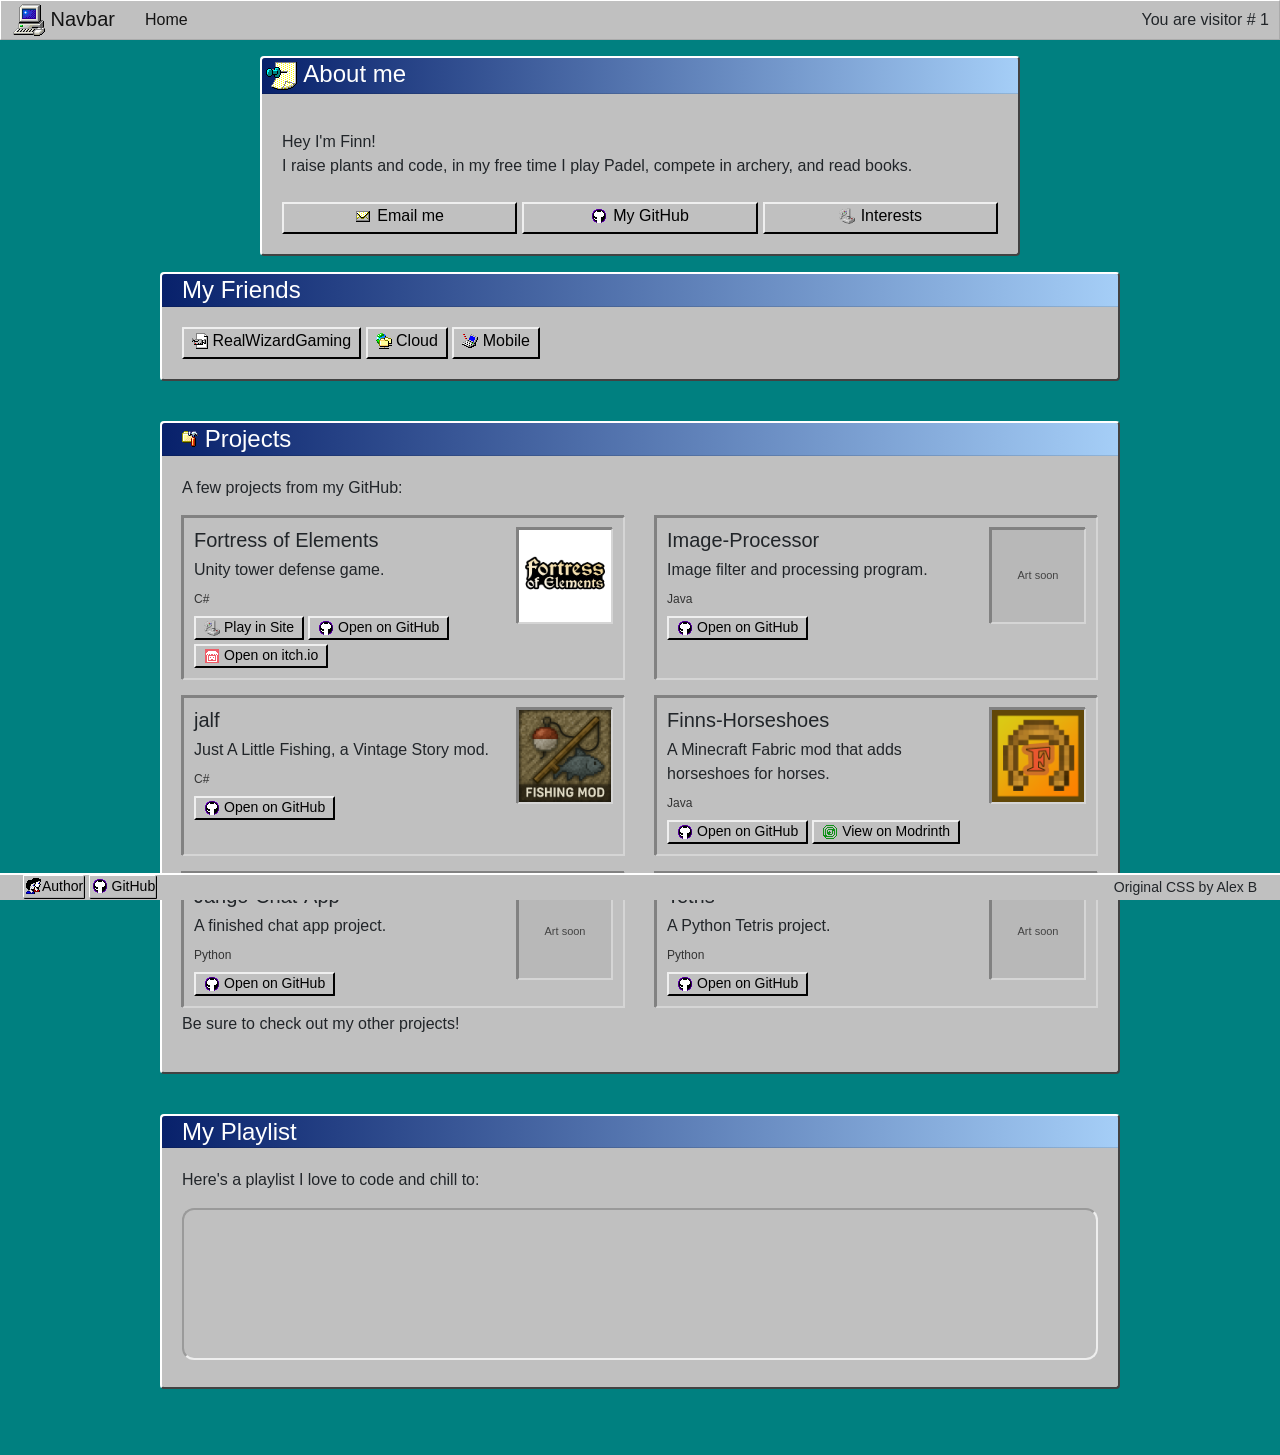
==== index.html @ 850bde4c "Appended email me, and visitor counter update" ====
<!DOCTYPE html>
<html lang="en">
<head>
  <meta charset="UTF-8">
  <title>FinnTheIslander's Page</title>
  <link rel="shortcut icon" href="icons/computer-3.png" type="image/png">
  <link rel="stylesheet" href="https://stackpath.bootstrapcdn.com/bootstrap/4.4.1/css/bootstrap.min.css" integrity="sha384-Vkoo8x4CGsO3+Hhxv8T/Q5PaXtkKtu6ug5TOeNV6gBiFeWPGFN9MuhOf23Q9Ifjh" crossorigin="anonymous">
  <link rel="stylesheet" href="style.css?v=2026-02-23-1">
  <meta name="author" content="FinnTheIslander">
</head>

<body class="window-body">
  <nav class="navbar navbar-expand-lg navbar-light navbar-95 ">
    <a class="navbar-brand" href="#">
        <img src="icons/computer-3.png" alt=""> Navbar</a>
    <button class="navbar-toggler" type="button" data-toggle="collapse" data-target="#navbarNavDropdown" aria-controls="navbarNavDropdown" aria-expanded="false" aria-label="Toggle navigation">
      <span class="navbar-toggler-icon"></span>
    </button>
    <div class="collapse navbar-collapse" id="navbarNavDropdown">
      <ul class="navbar-nav">
        <li class="nav-item active">
          <a class="nav-link" href="#">Home <span class="sr-only">(current)</span></a>
        </li>
      </ul>
    </div>
        <div style="margin-left:auto; padding: 4px;">
        You are visitor # <span id="hitcount">...</span>
      </div>
  </nav>

  <div class="container page-section">
    <div class="card about-card">
    <div class="card-header icon">
        <h4 class="my-0 font-weight-normal "><img src="icons/note-0.png" alt=""> About me</h4>
        </div>
        <div class="card-body">
         <ul class="list-unstyled mt-3 mb-4">
          <li>Hey I'm Finn!</li>
           <li>I raise plants and code, in my free time I play Padel, compete in archery, and read books.</li>
         </ul>
        <div class="btn-group btn-block contact-buttons" role="group" aria-label="Basic example">
          <button type="button" id="openEmailButton" class="btn btn-secondary" aria-haspopup="dialog" aria-controls="emailModal" aria-expanded="false"><img src="icons/envelope_closed-1.png" class="icon-16" alt=""> Email me</button>
          <a href="https://github.com/FinnAliR" target="_blank" rel="noopener noreferrer" class="btn btn-secondary"><img src="icons/Pixel_GitHub_16.png" class="icon-16" alt=""> My GitHub</a>
         <button type="button" id="openInterestsButton" class="btn btn-secondary" aria-haspopup="dialog" aria-controls="interestsModal" aria-expanded="false"><img src="icons/joystick-4.png" class="icon-16" alt=""> Interests</button>
      </div>
    </div> 
    </div>
  </div> 

  <div class="container page-section">
        <div class="card mb-4">
            <div class="card-header">
                <h4 class="my-0 font-weight-normal">My Friends</h4>
            </div>
            <div class="card-body">
                
                <a class="btn btn-primary " href="https://realwizardgaming.neocities.org/">
                    <img src="icons/video_-0.png" class="icon-16" alt=""> RealWizardGaming
                </a>
				
				<a class="btn btn-primary " href="cloud.html">
                    <img src="icons/world_network_directories-1.png" class="icon-16" alt=""> Cloud
                </a>
				
				<a class="btn btn-primary " href="mobile.html">
                    <img src="icons/laptop_infrared-2.png" class="icon-16" alt=""> Mobile
                </a>
				

            </div>
        </div>
    </div>

  <div class="container page-section">
    <div class="card mb-4">
      <div class="card-header">
        <h4 class="my-0 font-weight-normal"><img src="icons/directory_folder_options-5.png" class="icon-16" alt=""> Projects</h4>
      </div>
      <div class="card-body">
        <p class="mb-3">A few projects from my GitHub:</p>
        <div class="row project-grid">
          <div class="col-md-6 mb-3">
            <div class="project-tile">
              <div class="project-tile-inner">
                <div class="project-content">
                  <h5>Fortress of Elements</h5>
                  <p>Unity tower defense game.</p>
                  <div class="project-meta">C#</div>
                  <div class="project-actions">
                    <button type="button" id="openFoeGameButton" class="btn btn-primary btn-sm project-link" aria-haspopup="dialog" aria-controls="foeGameModal" aria-expanded="false">
                      <img src="icons/joystick-4.png" class="icon-16" alt=""> Play in Site
                    </button>
                    <a class="btn btn-primary btn-sm project-link" href="https://github.com/jn-gr/TDS_game" target="_blank" rel="noopener noreferrer">
                      <img src="icons/Pixel_GitHub_16.png" class="icon-16" alt=""> Open on GitHub
                    </a>
                    <a class="btn btn-primary btn-sm project-link" href="https://finnali.itch.io/fortress-of-elements" target="_blank" rel="noopener noreferrer">
                      <img src="icons/Itchio16.png" class="icon-16" alt=""> Open on itch.io
                    </a>
                  </div>
                </div>
                <div class="project-thumb project-thumb-image">
                  <img src="assets/FOE.png" alt="Fortress of Elements project preview" width="96" height="96" loading="lazy">
                </div>
              </div>
            </div>
          </div>
          <div class="col-md-6 mb-3">
            <div class="project-tile">
              <div class="project-tile-inner">
                <div class="project-content">
                  <h5>Image-Processor</h5>
                  <p>Image filter and processing program.</p>
                  <div class="project-meta">Java</div>
                  <a class="btn btn-primary btn-sm project-link" href="https://github.com/FinnAliR/Image-Processor" target="_blank" rel="noopener noreferrer">
                    <img src="icons/Pixel_GitHub_16.png" class="icon-16" alt=""> Open on GitHub
                  </a>
                </div>
                <div class="project-thumb" aria-hidden="true">
                  <span>Art soon</span>
                </div>
              </div>
            </div>
          </div>
          <div class="col-md-6 mb-3">
            <div class="project-tile">
              <div class="project-tile-inner">
                <div class="project-content">
                  <h5>jalf</h5>
                  <p>Just A Little Fishing, a Vintage Story mod.</p>
                  <div class="project-meta">C#</div>
                  <a class="btn btn-primary btn-sm project-link" href="https://github.com/FinnAliR/jalf" target="_blank" rel="noopener noreferrer">
                    <img src="icons/Pixel_GitHub_16.png" class="icon-16" alt=""> Open on GitHub
                  </a>
                </div>
                <div class="project-thumb project-thumb-image">
                  <img src="assets/jalf.png" alt="jalf project preview" width="96" height="96" loading="lazy">
                </div>
              </div>
            </div>
          </div>
          <div class="col-md-6 mb-3">
            <div class="project-tile">
              <div class="project-tile-inner">
                <div class="project-content">
                  <h5>Finns-Horseshoes</h5>
                  <p>A Minecraft Fabric mod that adds horseshoes for horses.</p>
                  <div class="project-meta">Java</div>
                  <div class="project-actions">
                    <a class="btn btn-primary btn-sm project-link" href="https://github.com/FinnAliR/Finns-Horseshoes" target="_blank" rel="noopener noreferrer">
                      <img src="icons/Pixel_GitHub_16.png" class="icon-16" alt=""> Open on GitHub
                    </a>
                    <a class="btn btn-primary btn-sm project-link" href="https://modrinth.com/mod/finns-horseshoes" target="_blank" rel="noopener noreferrer">
                      <img src="icons/ModrinthIcon.png" class="icon-16" alt=""> View on Modrinth
                    </a>
                  </div>
                </div>
                <div class="project-thumb project-thumb-image">
                  <img src="assets/finns-horseshoes.png" alt="Finns-Horseshoes project preview" width="96" height="96" loading="lazy">
                </div>
              </div>
            </div>
          </div>
          <div class="col-md-6 mb-3">
            <div class="project-tile">
              <div class="project-tile-inner">
                <div class="project-content">
                  <h5>Jango-Chat-App</h5>
                  <p>A finished chat app project.</p>
                  <div class="project-meta">Python</div>
                  <a class="btn btn-primary btn-sm project-link" href="https://github.com/FinnAliR/Jango-Chat-App" target="_blank" rel="noopener noreferrer">
                    <img src="icons/Pixel_GitHub_16.png" class="icon-16" alt=""> Open on GitHub
                  </a>
                </div>
                <div class="project-thumb" aria-hidden="true">
                  <span>Art soon</span>
                </div>
              </div>
            </div>
          </div>
          <div class="col-md-6 mb-3">
            <div class="project-tile">
              <div class="project-tile-inner">
                <div class="project-content">
                  <h5>Tetris</h5>
                  <p>A Python Tetris project.</p>
                  <div class="project-meta">Python</div>
                  <a class="btn btn-primary btn-sm project-link" href="https://github.com/FinnAliR/Tetris" target="_blank" rel="noopener noreferrer">
                    <img src="icons/Pixel_GitHub_16.png" class="icon-16" alt=""> Open on GitHub
                  </a>
                </div>
                <div class="project-thumb" aria-hidden="true">
                  <span>Art soon</span>
                </div>
              </div>
            </div>
          </div>
        </div><p class="mb-3">Be sure to check out my other projects!</p>
      </div>
    </div>
  </div>

  <div id="foeGameModal" class="email-modal" hidden>
    <div class="card mb-4 email-modal-window game-modal-window" role="dialog" aria-modal="true" aria-labelledby="foeGameModalTitle">
    <div class="card-header email-modal-header">
        <h4 id="foeGameModalTitle" class="my-0 font-weight-normal"><img src="icons/joystick-4.png" class="icon-16" alt=""> Fortress of Elements</h4>
        <button type="button" id="closeFoeGameButton" class="btn window-close-btn" aria-label="Close game window" title="Close">
          <img src="icons/msg_error-0.png" class="icon-16" alt="">
        </button>
        </div>
      <div class="card-body">
        <iframe class="game-embed-frame" src="about:blank" data-embed-src="https://itch.io/embed-upload/12428884?color=0080ff" allowfullscreen width="980" height="640" title="Play Fortress of Elements"></iframe>
        <div class="mt-2">
          <a class="btn btn-primary btn-sm project-link" href="https://finnali.itch.io/fortress-of-elements" target="_blank" rel="noopener noreferrer">
            <img src="icons/Itchio16.png" class="icon-16" alt=""> Open on itch.io
          </a>
        </div>
      </div>
    </div>
  </div>

  <div id="interestsModal" class="email-modal" hidden>
    <div class="card mb-4 email-modal-window" role="dialog" aria-modal="true" aria-labelledby="interestsModalTitle">
    <div class="card-header email-modal-header">
        <h4 id="interestsModalTitle" class="my-0 font-weight-normal"><img src="icons/joystick-4.png" class="icon-16" alt=""> Interests</h4>
        <button type="button" id="closeInterestsButton" class="btn window-close-btn" aria-label="Close interests window" title="Close">
          <img src="icons/msg_error-0.png" class="icon-16" alt="">
        </button>
        </div>
      <div class="card-body">
          <div class="row text-center">
              <div class="col-6 col-md-3 mb-3">
                    <img src="icons/msn3-3.png" style="width: 48px; height: 48px;" alt="">
                    <h5>Gardening</h5>
                    <p>test.</p>
              </div>
              <div class="col-6 col-md-3 mb-3">
                    <img src="icons/joystick-4.png" alt="">
                    <h5>Video Games</h5>
                    <p>test.</p>
              </div>
              <div class="col-6 col-md-3 mb-3">
                    <img src="icons/cd_audio_cd_a-3.png" alt="">
                    <h5>Music</h5>
                    <p>test.</p>
              </div>
              <div class="col-6 col-md-3 mb-3">
                    <img src="icons/computer_2_cool-4.png" alt="">
                    <h5>Electronics!</h5>
                    <p>test.</p>
              </div>
          </div>
      </div>
    </div>
  </div>

  <div class="container page-section">
      <div class="card mb-4">
    <div class="card-header">
        <h4 class="my-0 font-weight-normal">My Playlist</h4>
        </div>
    <div class="card-body">
      <p>Here's a playlist I love to code and chill to:</p>
      <iframe style="border-radius:12px" src="https://open.spotify.com/embed/playlist/3F6FRcK5g2uVUT94ORK6D3" width="100%" height="152" allow="encrypted-media" title="Spotify playlist"></iframe>
    </div>
  </div>
  </div>
  
  <div id="emailModal" class="email-modal" hidden>
    <div class="card mb-4 email-modal-window" role="dialog" aria-modal="true" aria-labelledby="emailModalTitle">
    <div class="card-header email-modal-header">
        <h4 id="emailModalTitle" class="my-0 font-weight-normal"><img src="icons/envelope_closed-1.png" class="icon-16" alt=""> Send me an e-mail!</h4>
        <button type="button" id="closeEmailButton" class="btn window-close-btn" aria-label="Close email window" title="Close">
          <img src="icons/msg_error-0.png" class="icon-16" alt="">
        </button>
        </div>
      <div class="card-body">
 <form id="emailContactForm" data-recipient-email="YOUR_EMAIL@example.com">
  <div class="form-group">
    <div class="alert alert-warning mb-3" role="status">
      <img src="icons/envelope_closed-1.png" class="icon-16" alt=""> Clicking send will open your email app.
    </div>
  </div>
  <div class="form-group row">
    <label for="inputName" class="col-sm-3 col-form-label email-form-label"><img src="/icons/user_world-0.png" class="icon-16-4" alt=""> Name:</label>
    <div class="col-sm-9">
      <input type="text" class="form-95" id="inputName">
    </div>
  </div>
  <div class="form-group row">
    <label for="inputSubject" class="col-sm-3 col-form-label email-form-label"><img src="/icons/envelope_closed-1.png" class="icon-16-4" alt=""> Subject:</label>
    <div class="col-sm-9">
      <input type="text" class="form-95" id="inputSubject">
    </div>
  </div>
  <div class="form-group">
    <label for="exampleFormControlTextarea1">Message content:</label>
    <textarea class="form-95" id="exampleFormControlTextarea1" rows="3"></textarea>
  </div>
  <div class="form-group row">
    <div class="col-sm-10">
      <button type="submit" class="btn btn-primary">Send this email.</button>
    </div>
  </div>
</form>
        </div>
      </div>
  </div>
       
  <footer class="taskbar">
        <div class="row" style="margin-right: 0px;">
            <div class="col-8">
                <a href="https://finntheislander.neocities.org/?#" class="btn start-button"><img src="icons/users-1.png" class="icon-16" alt="">Author</a>
                <a href="https://github.com/FinnAliR" class="btn start-button"><img src="icons/Pixel_GitHub_16.png" class="icon-16" alt=""> GitHub</a>
            </div>
            <div class="col-4 time">Original CSS by Alex B</div>
        </div>
  </footer>
  <script>
    (function () {
      function loadVisitorCount() {
        var hitCountEl = document.getElementById("hitcount");

        if (!hitCountEl) {
          return;
        }

        fetch("https://api.countapi.xyz/hit/finnalir.github.io/homepage")
          .then(function (response) {
            if (!response.ok) {
              throw new Error("Count API request failed");
            }

            return response.json();
          })
          .then(function (data) {
            if (data && typeof data.value === "number") {
              hitCountEl.textContent = String(data.value);
              return;
            }

            throw new Error("Invalid count payload");
          })
          .catch(function () {
            // Fallback: local per-browser count if third-party API is blocked.
            try {
              var key = "finnalir-local-visitor-count";
              var current = Number(window.localStorage.getItem(key) || "0") + 1;
              window.localStorage.setItem(key, String(current));
              hitCountEl.textContent = String(current);
            } catch (e) {
              hitCountEl.textContent = "N/A";
            }
          });
      }

      function setupMailtoForm() {
        var form = document.getElementById("emailContactForm");

        if (!form) {
          return;
        }

        form.addEventListener("submit", function (event) {
          event.preventDefault();

          var recipient = form.getAttribute("data-recipient-email") || "";
          var subjectEl = document.getElementById("inputSubject");
          var senderNameEl = document.getElementById("inputName");
          var messageEl = document.getElementById("exampleFormControlTextarea1");

          if (!recipient || recipient === "YOUR_EMAIL@example.com") {
            window.alert("Set your email address in index.html (data-recipient-email on #emailContactForm) first.");
            return;
          }

          var subjectInput = subjectEl ? subjectEl.value.trim() : "";
          var senderName = senderNameEl ? senderNameEl.value.trim() : "";
          var message = messageEl ? messageEl.value.trim() : "";

          var subject = subjectInput || "Website message";
          var body =
            (message || "(no message)") + "\n\n" +
            "--\n" +
            "Name: " + (senderName || "(not provided)") + "\n" +
            "Reply from: your email app";

          window.location.href =
            "mailto:" + encodeURIComponent(recipient) +
            "?subject=" + encodeURIComponent(subject) +
            "&body=" + encodeURIComponent(body);
        });
      }

      function setupPopup(openId, modalId, closeId) {
        var openButton = document.getElementById(openId);
        var closeButton = document.getElementById(closeId);
        var modal = document.getElementById(modalId);

        if (!openButton || !closeButton || !modal) {
          return;
        }

        function openModal() {
          var embeddedFrame = modal.querySelector("[data-embed-src]");
          if (embeddedFrame && embeddedFrame.getAttribute("src") !== embeddedFrame.getAttribute("data-embed-src")) {
            embeddedFrame.setAttribute("src", embeddedFrame.getAttribute("data-embed-src"));
          }

          modal.hidden = false;
          document.body.classList.add("modal-open");
          openButton.setAttribute("aria-expanded", "true");

          window.setTimeout(function () {
            var firstField = modal.querySelector("input, textarea, button");
            if (firstField) {
              firstField.focus();
            }
          }, 0);
        }

        function closeModal() {
          var embeddedFrame = modal.querySelector("[data-embed-src]");

          modal.hidden = true;
          openButton.setAttribute("aria-expanded", "false");

          if (embeddedFrame) {
            embeddedFrame.setAttribute("src", "about:blank");
          }

          if (document.querySelector(".email-modal:not([hidden])") === null) {
            document.body.classList.remove("modal-open");
          }

          openButton.focus();
        }

        openButton.addEventListener("click", openModal);
        closeButton.addEventListener("click", closeModal);

        modal.addEventListener("click", function (event) {
          if (event.target === modal) {
            closeModal();
          }
        });

        document.addEventListener("keydown", function (event) {
          if (event.key === "Escape" && !modal.hidden) {
            closeModal();
          }
        });
      }

      loadVisitorCount();
      setupMailtoForm();
      setupPopup("openEmailButton", "emailModal", "closeEmailButton");
      setupPopup("openInterestsButton", "interestsModal", "closeInterestsButton");
      setupPopup("openFoeGameButton", "foeGameModal", "closeFoeGameButton");
    })();
  </script>
</body>
</html>
---- style.css ----
/*

    WIN95.CSS
    https://github.com/AlexBSoft/win95.css
    Author: Alex B (alex-b.me)
    License: MIT

    Version: 1.2.0
    06.12.2020

*/
html {
  position: relative;
  min-height: 100%;
}
/*

Body styles

*/
body {
    font-family: "MS Sans Serif",Tahoma,Verdana,Segoe,sans-serif; 
    background: teal;
    color: white;
    padding-bottom: 42px;
    min-height: 100vh;
    display: flex;
    flex-direction: column;
}
.bg-cloud{
    background-image: url(clouds2.jpg);
    color:#212529;
}

/*

Link color

*/
a {
    color:#2d49eb;
}

/*

Header

*/
header {
  position: relative;
  background-color: black;
  height: 100vh;
  min-height: 25rem;
  width: 100%;
  overflow: hidden;
}
header video {
  position: absolute;
  top: 50%;
  left: 50%;
  min-width: 100%;
  min-height: 100%;
  width: auto;
  height: auto;
  z-index: 0;
  -ms-transform: translateX(-50%) translateY(-50%);
  -moz-transform: translateX(-50%) translateY(-50%);
  -webkit-transform: translateX(-50%) translateY(-50%);
  transform: translateX(-50%) translateY(-50%);
}
header .container {
  position: relative;
  z-index: 2;
}
/*

Scrollbar (only chrome & safari)

*/
::-webkit-scrollbar {
  width: 12px;
}
::-webkit-scrollbar-button:end:increment,::-webkit-scrollbar-button:start:decrement {
    display: block
}
::-webkit-scrollbar-button:vertical:end:decrement,::-webkit-scrollbar-button:vertical:start:increment {
    display: none
}
::-webkit-scrollbar-button:vertical:increment {
    width: 18px;
    background: silver url(combo.png) no-repeat 50%;
    height: 18px;
    margin: 1px 1px 1px 10px;
    -webkit-transform: rotateX(-90deg);
    transform: rotateX(-90deg);
    -webkit-transform: rotateY(-90deg);
    transform: rotateY(-90deg);
    border: 1px outset #fff;
    box-shadow: 1px 1px #000;
}
::-webkit-scrollbar-button:vertical:decrement {
    width: 11px;
    background: silver url(comboup.png) no-repeat 50%;
    height: 16px;
    margin: 1px 1px 1px 10px;
    transform: rotateX(180deg);
    -webkit-transform: rotateY(180deg);
    border: 1px outset #fff;
    box-shadow: 1px 1px #000
}
::-webkit-scrollbar-track{
    background-image: url(background.bmp)
}
::-webkit-scrollbar-thumb:vertical {
    border: 1px outset #fff;
    box-shadow: 1px 1px #000;
    height: 40px;
    background-color: silver
}
::-webkit-scrollbar-corner:vertical {
    background-color: #000
}
::-webkit-scrollbar-button:start:decrement,::-webkit-scrollbar-button:end:increment {
    display: block
}
::-webkit-scrollbar-button:horizontal:end:decrement,::-webkit-scrollbar-button:horizontal:start:increment {
    display: none
}
::-webkit-scrollbar-button:horizontal:increment {
    background: silver url(comboright.png) no-repeat 50%;
    -webkit-transform: rotateX(-90deg);
    transform: rotateX(-90deg);
    -webkit-transform: rotateY(-90deg);
    transform: rotateY(-90deg)
}
::-webkit-scrollbar-button:horizontal:decrement,::-webkit-scrollbar-button:horizontal:increment {
    width: 18px;
    height: 18px;
    margin: 1px 1px 1px 10px;
    border: 1px outset #fff;
    box-shadow: 1px 1px #000
}
::-webkit-scrollbar-button:horizontal:decrement {
    background: silver url(comboleft.png) no-repeat 50%;
    transform: rotateX(180deg);
    -webkit-transform: rotateY(180deg)
}
::-webkit-scrollbar-track-piece {
    margin: 1px;
}
::-webkit-scrollbar-thumb:horizontal {
    border: 1px outset #fff;
    box-shadow: 1px 1px #000;
    height: 40px;
    background-color: silver
}

/*

    Button styles

*/
.btn{
    border-width: 2px;
    border-style: outset;
    border-color: buttonface;
    border-right-color: #424242;
    border-bottom-color: #424242;
    background: silver;
    color: black;
    padding: 0 0 4px;
    border-radius: 1px;
}
.btn:hover {
    border: 2px inset #fff;
    background: silver;
    color: #424242;
    box-shadow: -1px -1px #000;
}
.btn:focus {
    border: 2px inset #fff !important;
    background: silver;
    color: #424242;
    box-shadow: -1px -1px #000 !important;
    outline: 0 !important;
    background: url(background.bmp);
}
.btn:active {
    border: 2px inset #fff !important;
    color: #424242;
    box-shadow: -1px -1px #000 !important;
    outline: 0 !important;
    background: url(background.bmp);
}

.btn-primary{
    padding-left: 8px;
    padding-right: 8px;
}
button:focus{
    outline: 1px dotted;
}
.btn.disabled,.btn:disabled{
    cursor: default;
    background-color: silver;
    border-style: outset;
    border-color: buttonface;
    border-right-color: #424242;
    border-bottom-color: #424242;
    color: grey;
    text-shadow: 1px 1px #fff;
}

/*

CARDS

*/
.card{
    border: solid;
    border-width: 2px;
    border-bottom-color: #424242;
    border-right-color: #424242;
    border-left-color: #fff;
    border-top-color: #fff;
    background: silver;
    color:#212529;
}
.card.square{
    border-radius: 0px;
}
.card.square .card-header{
    border-radius: 0px;
}
.card.w95 .card-header{
    background: #08216b;
    /* OR #000082 is better?*/
}
.card-header{
    background: -webkit-linear-gradient(left,#08216b,#a5cef7);
    color: #fff;
    display: block;
    white-space: nowrap;
    overflow: hidden;
    text-overflow: ellipsis;
    padding-top: 2px;
    padding-bottom: 1px;
    text-align: left;
}
.card-header.icon{
    padding-left: 4px;
}
.header-inactive{
    background: gray !important;
}

/*

LIST GROUPS

*/
.list-group{
    border: solid;
    border-width: 2px;
    border-bottom-color: #424242;
    border-right-color: #424242;
    border-left-color: #fff;
    border-top-color: #fff;
    background: silver;
    color:#212529;
}
.list-group-item{
    position: relative;
    display: block;
    background: transparent;
    color: #212529;
}
.list-group-item-primary{
    color: white;
    background: -webkit-linear-gradient(left,#08216b,#a5cef7);
}
.list-group-item-action:hover {
    color: #08216b;
}

/*

NAVBAR

*/
.navbar-95{
    
    background: silver;
    margin: 0;
    border: 1px outset #fff;
    min-height: 40px;
    padding: 0 6px;
    color:#212529;
}

.navbar-brand{
    color:#212529;
    padding: 0 6px;
}
.nav-link{
    text-decoration: none;
    display: inline-block;
    padding: 0 9px;
    color:#212529;
}
.dropdown-menu{
    display: none;
    min-width: 119px;
    padding: 0 0 2px;
    margin-left: 12px;
    font-size: 12px;
    list-style-type: none;
    background: silver;
    border: 1.8px outset #fff;
    border-radius: 0;
    -webkit-box-shadow: 1.5px 1.5px #000;
    box-shadow: 1.5px 1.5px #000;
}
.dropdown-item{
    padding: 1px 0 1px 2px;
}
.dropdown-item:hover{
    color:#08216b;
}
.navbar-light .navbar-toggler.collapsed .navbar-toggler-icon {
    width: 32px;
    background: url(icons/directory_closed_cool-5.png);
}
.navbar-light .navbar-toggler .navbar-toggler-icon {
    width: 32px;
    background: url(icons/directory_open_cool-5.png);
}
.navbar-toggler{
    width: auto;
}

/* Site-specific layout tweaks */
.page-section{
    margin-top: 16px;
}
.page-section .card{
    max-width: 960px;
    margin: 0 auto;
}
.about-card{
    width: 100%;
    max-width: 760px !important;
}
.contact-buttons{
    display: flex;
    width: 100%;
    flex-wrap: wrap;
    gap: 6px;
}
.contact-buttons .btn{
    flex: 1 1 180px;
    display: inline-flex;
    align-items: center;
    justify-content: center;
    gap: 6px;
    text-decoration: none;
}
.contact-buttons .icon-16{
    margin-bottom: 0;
}
.modal-open{
    overflow: hidden;
}
.email-modal{
    position: fixed;
    inset: 0;
    z-index: 999;
    background: rgba(0, 64, 64, 0.55);
    display: flex;
    align-items: center;
    justify-content: center;
    padding: 12px;
}
.email-modal-window{
    width: min(960px, calc(100vw - 24px));
    margin: 0;
}
.email-modal-header{
    display: flex;
    align-items: center;
    justify-content: space-between;
    gap: 8px;
}
.email-modal-header h4{
    display: inline-flex;
    align-items: center;
    gap: 6px;
    min-width: 0;
}
.email-modal-window .card-body{
    max-height: min(70vh, 640px);
    overflow: auto;
}
.game-modal-window{
    width: min(1020px, calc(100vw - 24px));
}
.game-modal-window .card-body{
    max-height: none;
    overflow: hidden;
    padding: 8px;
}
.game-embed-frame{
    display: block;
    width: 100%;
    aspect-ratio: 980 / 640;
    height: auto;
    min-height: 320px;
    border: 0;
    background: #000;
}
.window-close-btn{
    display: inline-flex;
    align-items: center;
    justify-content: center;
    width: 28px;
    min-width: 28px;
    height: 24px;
    padding: 0;
    margin-left: auto;
}
.window-close-btn .icon-16{
    margin-bottom: 0;
}
.project-grid{
    margin-bottom: -0.75rem;
}
.project-tile{
    height: 100%;
    padding: 10px;
    border: 2px inset #d5d5d5;
    background: #c0c0c0;
    box-shadow: -1px -1px 0 0 #828282;
    display: flex;
    flex-direction: column;
}
.project-tile-inner{
    display: flex;
    align-items: stretch;
    gap: 10px;
    min-height: 110px;
}
.project-content{
    flex: 1 1 auto;
    min-width: 0;
    display: flex;
    flex-direction: column;
}
.project-tile h5{
    margin-bottom: 6px;
}
.project-tile p{
    margin-bottom: 8px;
    flex: 1 1 auto;
}
.project-meta{
    font-size: 12px;
    color: #333;
    margin-bottom: 8px;
}
.project-link{
    align-self: flex-start;
    display: inline-flex;
    align-items: center;
    justify-content: center;
    gap: 4px;
    padding-top: 2px;
    padding-bottom: 2px;
    line-height: 1.1;
}
.project-actions{
    display: flex;
    flex-wrap: wrap;
    gap: 4px;
    align-items: flex-start;
}
.project-actions .project-link{
    margin-top: 0 !important;
}
.project-link .icon-16{
    margin-bottom: 0;
    flex-shrink: 0;
}
.project-thumb{
    flex: 0 0 96px;
    width: 96px;
    height: 96px;
    border: 2px inset #d5d5d5;
    background: #b8b8b8;
    box-shadow: -1px -1px 0 0 #828282;
    display: flex;
    align-items: center;
    justify-content: center;
    text-align: center;
    padding: 4px;
    color: #444;
    font-size: 11px;
    line-height: 1.15;
    overflow: hidden;
}
.project-thumb span{
    display: block;
}
.project-thumb-image{
    background: #fff;
    padding: 0;
}
.project-thumb-image img{
    width: 100%;
    height: 100%;
    object-fit: contain;
    object-position: center;
    display: block;
}
.project-thumb-placeholder{
    background:
        linear-gradient(135deg, #cfcfcf 25%, #bdbdbd 25%, #bdbdbd 50%, #cfcfcf 50%, #cfcfcf 75%, #bdbdbd 75%);
    background-size: 12px 12px;
}
@media (max-width: 575.98px){
    .project-tile-inner{
        flex-direction: column;
    }
    .project-thumb{
        width: 100%;
        height: 140px;
        flex-basis: 140px;
    }
    .game-embed-frame{
        min-height: 220px;
    }
}
/*

FOOTER

*/
.taskbar{
    cursor: default;
    background-color: silver;
    margin: 0;
    padding: 0 8px;
    border-top: 2px outset #fff;
    z-index: 228;
    width: 100%;
    margin-right: 0px;
    position: fixed;
    left: 0;
    bottom: 0;
    margin-top: 0;
}
.taskbar .start-button {
    cursor: default;
    display: inline-block;
    border: 1px outset #fff;
    padding: 0 0 0 2px;
    box-shadow: 1px 1px #000;
    margin-bottom: 2px;
    font-size: 14px;
}
.taskbar .row{
    margin-left: 0;
    margin-right: 0;
}
.taskbar .time {
    color:#212529;
    margin-top: 2px;
   
    text-align: right;
    font-size: 14px;
    margin-right: 0px;
}
#page-content {
    flex: 1 0 auto;
}
/*

ICONS

*/
.icon-16{
    margin-bottom:2px;
    max-height: 16px;
}
.icon-16-4{
    margin-bottom:4px;
    max-height: 16px;
}
/*

FORMS

*/
.form-95 {
    width: 100%;
    border: 2px inset #d5d5d5;
    color: #424242;
    background: #fff;
    box-shadow: -1px -1px 0 0 #828282;
    margin-top: 4px;
    padding-left:2px;
}
.email-form-label{
    display: inline-flex;
    align-items: center;
    gap: 4px;
    white-space: nowrap;
}
.email-form-label .icon-16-4{
    margin-bottom: 0;
}
.bootstrap-select,
textarea:focus, 
textarea.form-control:focus, 
input.form-control:focus, 
input[type=text]:focus, 
input[type=password]:focus, 
input[type=email]:focus, 
input[type=number]:focus, 
[type=text].form-control:focus, 
[type=password].form-control:focus, 
[type=email].form-control:focus, 
[type=tel].form-control:focus, 
[contenteditable].form-control:focus {
    outline: 0 !important;
}
input[type="radio"],input[type="checkbox"] {
  position: absolute;
  left: -9999px;
}

.form-check-label::before, .form-check-label::after {
  content: '';
  position: absolute;
  top: 0;
  left: 0;
}
.form-check-label{
    margin-left: 6px;
}


input[type="radio"] + .form-check-label::before,
input[type="radio"] + .form-check-label::after {
  border-radius: 50%;
}

.form-check-label::before {
    height: 20px;
    width:20px;
    top: 3px;
    padding-right: 2px;
    border: 2px inset #d5d5d5;
    background: white;
    box-shadow: -1px -1px 0 0 #828282;
}
input[type="radio"] + .form-check-label::after {
  display: none;
  width: 8px;
  height: 8px;
  margin: 6px;
  top: 3px;
  background: black;
}
input[type="checkbox"] + .form-check-label::after {
    display: none;
    background-image: url("data:image/svg+xml,%3csvg xmlns='http://www.w3.org/2000/svg' viewBox='0 0 8 8'%3e%3cpath fill='%23000' d='M6.564.75l-3.59 3.612-1.538-1.55L0 4.26 2.974 7.25 8 2.193z'/%3e%3c/svg%3e");
    width: 12px;
    height: 12px;
    margin: 4px;  
    top: 3px;
}
input:checked + .form-check-label::after {
  display: block;
}
/*

Progress bar

*/
.progress{
    height: 1rem;
    overflow: hidden;
    font-size: .75rem;
    background-color: silver;
    border-radius: 0rem;
    border: 1px inset #d5d5d5;
    color: #424242;
}
.progress-bar{
    display: -webkit-box;
    display: -ms-flexbox;
    display: flex;
    -webkit-box-orient: vertical;
    -webkit-box-direction: normal;
    -ms-flex-direction: column;
    flex-direction: column;
    -webkit-box-pack: center;
    -ms-flex-pack: center;
    justify-content: center;
    color: #fff;
    text-align: center;
    background-color: #1a0094;
    transition: width .6s ease;
}
.progress-bar-blocks{
    background-image: linear-gradient(90deg,transparent 75%,#d5d5d5 25%);
    background-size: 1rem 1rem;
}

/*

TABS

*/
.tab-content {
    background: silver;
    border: solid;
    border-width: 2px;
    border-bottom-color: #424242;
    border-right-color: #424242;
    border-left-color: #fff;
    border-top-color: silver;
    padding: 1rem 1.4rem;
}
.nav-tabs {
    border-bottom: 2px solid white;
}
.nav-tabs .nav-item {
    position: relative;
    margin-bottom: 0;
    background: #c0c0c0;
    color: black;
    border-top-left-radius: 4px;
    border-top-right-radius: 4px;
    border-right: 1px solid #5A5A5A;
    box-sizing: border-box;
}
.nav-tabs .nav-item .nav-link {
    color: black;
    padding: .2rem 1.8rem;
    box-sizing: border-box;
    transform: none;
}
.nav-tabs .nav-item .nav-link.active {
    position: relative;
    background: #c0c0c0;
}
.nav-tabs .nav-item:not(:first-child) .nav-link.active {
    border-left: 1px solid #5A5A5A;
}
.nav-tabs .nav-item:first-child{
    border-left: 2px solid white;
}
.nav-tabs .nav-item .nav-link.active:after {
    content: '';
    display: block;
    width: 100%;
    height: 2px;
    position: absolute;
    left: 0;
    bottom: -2px;
    background: #c0c0c0;
}
.nav-tabs .nav-link {
    border: 0;
    padding: 1rem 1rem;
}

/*

MODAL
TODO: make it draggable;

*/
.modal-content{
    box-shadow: 1px 1px 0 0 #424242;
    border: 1px solid #fff;
    border-right-color: #848484;
    border-bottom-color: #848484;
    background: silver;
    padding: 2px;
}
.modal-header{
    height: 32px;
    background: -webkit-linear-gradient(left,#08216b,#a5cef7)!important;
    color:white;
    padding-top: 0px;
    padding-bottom: 0px;
    padding-left: 6px;
    padding-right: 6px;
}
.modal-header .btn{
    margin-top: 5px;
    padding-bottom: 10px;
    height: 22px;
    width: 22px;
}
.modal-header .btn span{
    position: absolute;
    top: 6px;
    right: 14px;
}
.modal-title{
    padding-top: 2px;
    padding-bottom: 1px;
}
.modal-footer{
    padding: 6px;
}

/*

TABLES

*/
.table{
    background: white;
    border-color: #c0c0c0;
}
.table-bordered{
    border: 1px solid #c0c0c0;
}
.table-bordered td, .table-bordered th {
    border: 1px solid #c0c0c0;
}
.table td, .table th {
    padding: .75rem;
    vertical-align: top;
    border-top: 1px solid #c0c0c0;
}
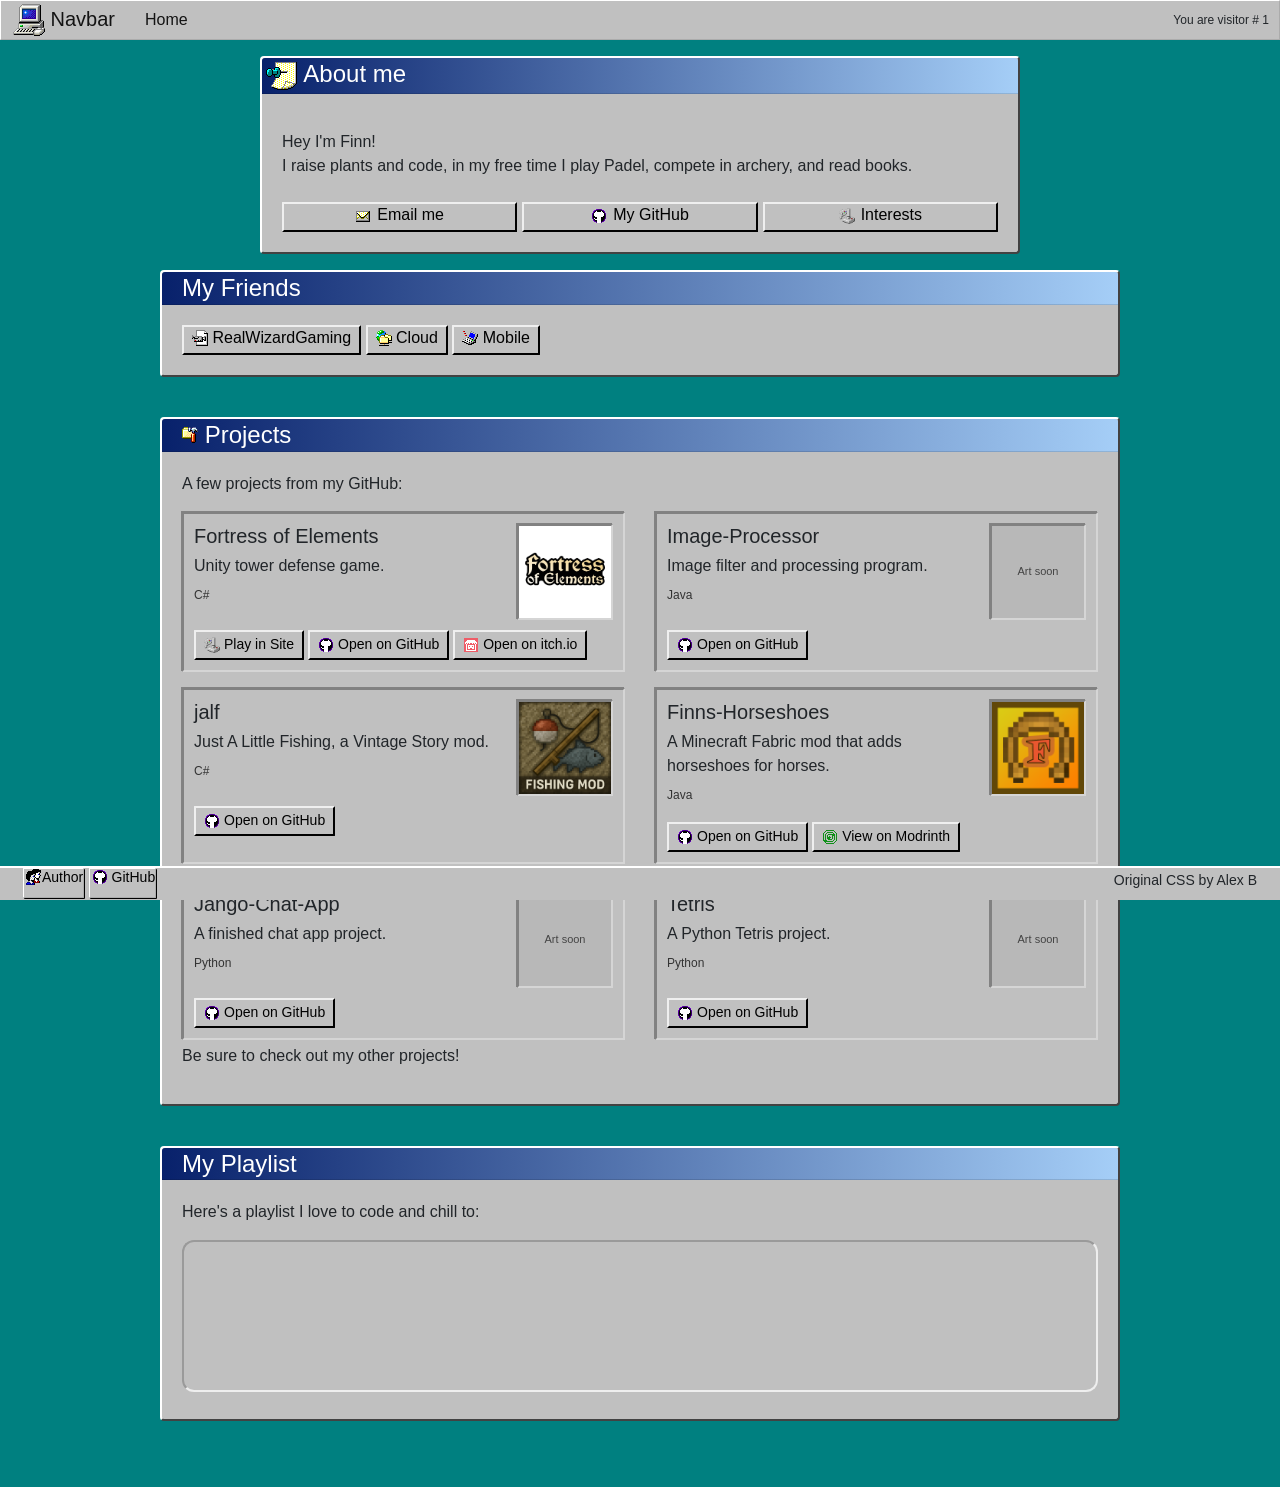
==== commit d7ec3bfb: "CSS upgrade for mobile" ====
--- a/index.html
+++ b/index.html
@@ -2,10 +2,11 @@
 <html lang="en">
 <head>
   <meta charset="UTF-8">
+  <meta name="viewport" content="width=device-width, initial-scale=1, shrink-to-fit=no">
   <title>FinnTheIslander's Page</title>
   <link rel="shortcut icon" href="icons/computer-3.png" type="image/png">
   <link rel="stylesheet" href="https://stackpath.bootstrapcdn.com/bootstrap/4.4.1/css/bootstrap.min.css" integrity="sha384-Vkoo8x4CGsO3+Hhxv8T/Q5PaXtkKtu6ug5TOeNV6gBiFeWPGFN9MuhOf23Q9Ifjh" crossorigin="anonymous">
-  <link rel="stylesheet" href="style.css?v=2026-02-23-1">
+  <link rel="stylesheet" href="style.css?v=2026-02-25-1">
   <meta name="author" content="FinnTheIslander">
 </head>
 
@@ -23,7 +24,7 @@
         </li>
       </ul>
     </div>
-        <div style="margin-left:auto; padding: 4px;">
+        <div class="navbar-visitor">
         You are visitor # <span id="hitcount">...</span>
       </div>
   </nav>
@@ -86,20 +87,20 @@
                   <h5>Fortress of Elements</h5>
                   <p>Unity tower defense game.</p>
                   <div class="project-meta">C#</div>
-                  <div class="project-actions">
-                    <button type="button" id="openFoeGameButton" class="btn btn-primary btn-sm project-link" aria-haspopup="dialog" aria-controls="foeGameModal" aria-expanded="false">
-                      <img src="icons/joystick-4.png" class="icon-16" alt=""> Play in Site
-                    </button>
-                    <a class="btn btn-primary btn-sm project-link" href="https://github.com/jn-gr/TDS_game" target="_blank" rel="noopener noreferrer">
-                      <img src="icons/Pixel_GitHub_16.png" class="icon-16" alt=""> Open on GitHub
-                    </a>
-                    <a class="btn btn-primary btn-sm project-link" href="https://finnali.itch.io/fortress-of-elements" target="_blank" rel="noopener noreferrer">
-                      <img src="icons/Itchio16.png" class="icon-16" alt=""> Open on itch.io
-                    </a>
-                  </div>
                 </div>
                 <div class="project-thumb project-thumb-image">
                   <img src="assets/FOE.png" alt="Fortress of Elements project preview" width="96" height="96" loading="lazy">
+                </div>
+                <div class="project-actions">
+                  <button type="button" id="openFoeGameButton" class="btn btn-primary btn-sm project-link" aria-haspopup="dialog" aria-controls="foeGameModal" aria-expanded="false">
+                    <img src="icons/joystick-4.png" class="icon-16" alt=""> Play in Site
+                  </button>
+                  <a class="btn btn-primary btn-sm project-link" href="https://github.com/jn-gr/TDS_game" target="_blank" rel="noopener noreferrer">
+                    <img src="icons/Pixel_GitHub_16.png" class="icon-16" alt=""> Open on GitHub
+                  </a>
+                  <a class="btn btn-primary btn-sm project-link" href="https://finnali.itch.io/fortress-of-elements" target="_blank" rel="noopener noreferrer">
+                    <img src="icons/Itchio16.png" class="icon-16" alt=""> Open on itch.io
+                  </a>
                 </div>
               </div>
             </div>
@@ -111,12 +112,14 @@
                   <h5>Image-Processor</h5>
                   <p>Image filter and processing program.</p>
                   <div class="project-meta">Java</div>
-                  <a class="btn btn-primary btn-sm project-link" href="https://github.com/FinnAliR/Image-Processor" target="_blank" rel="noopener noreferrer">
-                    <img src="icons/Pixel_GitHub_16.png" class="icon-16" alt=""> Open on GitHub
-                  </a>
                 </div>
                 <div class="project-thumb" aria-hidden="true">
                   <span>Art soon</span>
+                </div>
+                <div class="project-actions">
+                  <a class="btn btn-primary btn-sm project-link" href="https://github.com/FinnAliR/Image-Processor" target="_blank" rel="noopener noreferrer">
+                    <img src="icons/Pixel_GitHub_16.png" class="icon-16" alt=""> Open on GitHub
+                  </a>
                 </div>
               </div>
             </div>
@@ -128,12 +131,14 @@
                   <h5>jalf</h5>
                   <p>Just A Little Fishing, a Vintage Story mod.</p>
                   <div class="project-meta">C#</div>
-                  <a class="btn btn-primary btn-sm project-link" href="https://github.com/FinnAliR/jalf" target="_blank" rel="noopener noreferrer">
-                    <img src="icons/Pixel_GitHub_16.png" class="icon-16" alt=""> Open on GitHub
-                  </a>
                 </div>
                 <div class="project-thumb project-thumb-image">
                   <img src="assets/jalf.png" alt="jalf project preview" width="96" height="96" loading="lazy">
+                </div>
+                <div class="project-actions">
+                  <a class="btn btn-primary btn-sm project-link" href="https://github.com/FinnAliR/jalf" target="_blank" rel="noopener noreferrer">
+                    <img src="icons/Pixel_GitHub_16.png" class="icon-16" alt=""> Open on GitHub
+                  </a>
                 </div>
               </div>
             </div>
@@ -145,17 +150,17 @@
                   <h5>Finns-Horseshoes</h5>
                   <p>A Minecraft Fabric mod that adds horseshoes for horses.</p>
                   <div class="project-meta">Java</div>
-                  <div class="project-actions">
-                    <a class="btn btn-primary btn-sm project-link" href="https://github.com/FinnAliR/Finns-Horseshoes" target="_blank" rel="noopener noreferrer">
-                      <img src="icons/Pixel_GitHub_16.png" class="icon-16" alt=""> Open on GitHub
-                    </a>
-                    <a class="btn btn-primary btn-sm project-link" href="https://modrinth.com/mod/finns-horseshoes" target="_blank" rel="noopener noreferrer">
-                      <img src="icons/ModrinthIcon.png" class="icon-16" alt=""> View on Modrinth
-                    </a>
-                  </div>
                 </div>
                 <div class="project-thumb project-thumb-image">
                   <img src="assets/finns-horseshoes.png" alt="Finns-Horseshoes project preview" width="96" height="96" loading="lazy">
+                </div>
+                <div class="project-actions">
+                  <a class="btn btn-primary btn-sm project-link" href="https://github.com/FinnAliR/Finns-Horseshoes" target="_blank" rel="noopener noreferrer">
+                    <img src="icons/Pixel_GitHub_16.png" class="icon-16" alt=""> Open on GitHub
+                  </a>
+                  <a class="btn btn-primary btn-sm project-link" href="https://modrinth.com/mod/finns-horseshoes" target="_blank" rel="noopener noreferrer">
+                    <img src="icons/ModrinthIcon.png" class="icon-16" alt=""> View on Modrinth
+                  </a>
                 </div>
               </div>
             </div>
@@ -167,12 +172,14 @@
                   <h5>Jango-Chat-App</h5>
                   <p>A finished chat app project.</p>
                   <div class="project-meta">Python</div>
-                  <a class="btn btn-primary btn-sm project-link" href="https://github.com/FinnAliR/Jango-Chat-App" target="_blank" rel="noopener noreferrer">
-                    <img src="icons/Pixel_GitHub_16.png" class="icon-16" alt=""> Open on GitHub
-                  </a>
                 </div>
                 <div class="project-thumb" aria-hidden="true">
                   <span>Art soon</span>
+                </div>
+                <div class="project-actions">
+                  <a class="btn btn-primary btn-sm project-link" href="https://github.com/FinnAliR/Jango-Chat-App" target="_blank" rel="noopener noreferrer">
+                    <img src="icons/Pixel_GitHub_16.png" class="icon-16" alt=""> Open on GitHub
+                  </a>
                 </div>
               </div>
             </div>
@@ -184,12 +191,14 @@
                   <h5>Tetris</h5>
                   <p>A Python Tetris project.</p>
                   <div class="project-meta">Python</div>
-                  <a class="btn btn-primary btn-sm project-link" href="https://github.com/FinnAliR/Tetris" target="_blank" rel="noopener noreferrer">
-                    <img src="icons/Pixel_GitHub_16.png" class="icon-16" alt=""> Open on GitHub
-                  </a>
                 </div>
                 <div class="project-thumb" aria-hidden="true">
                   <span>Art soon</span>
+                </div>
+                <div class="project-actions">
+                  <a class="btn btn-primary btn-sm project-link" href="https://github.com/FinnAliR/Tetris" target="_blank" rel="noopener noreferrer">
+                    <img src="icons/Pixel_GitHub_16.png" class="icon-16" alt=""> Open on GitHub
+                  </a>
                 </div>
               </div>
             </div>
@@ -274,7 +283,7 @@
         </button>
         </div>
       <div class="card-body">
- <form id="emailContactForm" data-recipient-email="YOUR_EMAIL@example.com">
+ <form id="emailContactForm" data-recipient-email="bots_tee.2e@icloud.com">
   <div class="form-group">
     <div class="alert alert-warning mb-3" role="status">
       <img src="icons/envelope_closed-1.png" class="icon-16" alt=""> Clicking send will open your email app.
@@ -368,11 +377,6 @@
           var senderNameEl = document.getElementById("inputName");
           var messageEl = document.getElementById("exampleFormControlTextarea1");
 
-          if (!recipient || recipient === "YOUR_EMAIL@example.com") {
-            window.alert("Set your email address in index.html (data-recipient-email on #emailContactForm) first.");
-            return;
-          }
-
           var subjectInput = subjectEl ? subjectEl.value.trim() : "";
           var senderName = senderNameEl ? senderNameEl.value.trim() : "";
           var message = messageEl ? messageEl.value.trim() : "";
--- a/style.css
+++ b/style.css
@@ -168,8 +168,12 @@
     border-bottom-color: #424242;
     background: silver;
     color: black;
-    padding: 0 0 4px;
+    padding: 2px 8px 5px;
+    line-height: 1.15;
     border-radius: 1px;
+}
+.btn:not(.window-close-btn){
+    min-height: 30px;
 }
 .btn:hover {
     border: 2px inset #fff;
@@ -338,6 +342,14 @@
 .navbar-toggler{
     width: auto;
 }
+.navbar-visitor{
+    margin-left: auto;
+    padding: 4px;
+    color: #212529;
+    font-size: 12px;
+    line-height: 1.2;
+    text-align: right;
+}
 
 /* Site-specific layout tweaks */
 .page-section{
@@ -444,13 +456,17 @@
     flex-direction: column;
 }
 .project-tile-inner{
-    display: flex;
-    align-items: stretch;
+    display: grid;
+    grid-template-columns: minmax(0, 1fr) 96px;
+    grid-template-areas:
+        "content thumb"
+        "actions actions";
+    align-items: start;
     gap: 10px;
     min-height: 110px;
 }
 .project-content{
-    flex: 1 1 auto;
+    grid-area: content;
     min-width: 0;
     display: flex;
     flex-direction: column;
@@ -478,6 +494,7 @@
     line-height: 1.1;
 }
 .project-actions{
+    grid-area: actions;
     display: flex;
     flex-wrap: wrap;
     gap: 4px;
@@ -491,7 +508,7 @@
     flex-shrink: 0;
 }
 .project-thumb{
-    flex: 0 0 96px;
+    grid-area: thumb;
     width: 96px;
     height: 96px;
     border: 2px inset #d5d5d5;
@@ -526,9 +543,69 @@
         linear-gradient(135deg, #cfcfcf 25%, #bdbdbd 25%, #bdbdbd 50%, #cfcfcf 50%, #cfcfcf 75%, #bdbdbd 75%);
     background-size: 12px 12px;
 }
-@media (max-width: 575.98px){
+/* Also treat touch devices with portrait-ish ratios as mobile (high-res phones/foldables). */
+@media (max-width: 767.98px),
+       (hover: none) and (pointer: coarse) and (max-aspect-ratio: 4/3){
+    .btn:not(.window-close-btn){
+        min-height: 40px;
+        padding-top: 4px;
+        padding-bottom: 7px;
+        font-size: 14px;
+    }
+    .project-link{
+        min-height: 40px;
+        padding-top: 4px;
+        padding-bottom: 7px;
+    }
+    .taskbar .start-button{
+        min-height: 40px;
+        padding: 4px 8px 6px 6px;
+    }
+    body{
+        padding-bottom: 0;
+    }
+    .navbar-95{
+        align-items: flex-start;
+    }
+    .navbar-95 .navbar-brand{
+        max-width: calc(100% - 52px);
+        overflow: hidden;
+        text-overflow: ellipsis;
+        white-space: nowrap;
+    }
+    .navbar-95 .navbar-toggler{
+        margin-left: auto;
+    }
+    .navbar-95 .navbar-collapse{
+        width: 100%;
+        flex-basis: 100%;
+    }
+    .navbar-visitor{
+        width: 100%;
+        margin-left: 0;
+        padding: 4px 6px 6px;
+        text-align: left;
+        white-space: normal;
+    }
+}
+@media (max-width: 575.98px),
+       (hover: none) and (pointer: coarse) and (max-aspect-ratio: 4/3){
+    .contact-buttons .btn{
+        flex-basis: 100%;
+    }
     .project-tile-inner{
-        flex-direction: column;
+        grid-template-columns: 1fr;
+        grid-template-areas:
+            "content"
+            "thumb"
+            "actions";
+    }
+    .project-actions{
+        width: 100%;
+    }
+    .project-actions .project-link{
+        width: 100%;
+        justify-content: flex-start;
     }
     .project-thumb{
         width: 100%;
@@ -839,3 +916,32 @@
     border-top: 1px solid #c0c0c0;
 }
 
+@media (max-width: 767.98px),
+       (hover: none) and (pointer: coarse) and (max-aspect-ratio: 4/3){
+    body{
+        padding-bottom: calc(84px + env(safe-area-inset-bottom));
+    }
+    .taskbar{
+        position: fixed;
+        left: 0;
+        right: 0;
+        bottom: 0;
+        padding: 4px 6px calc(4px + env(safe-area-inset-bottom));
+    }
+    .taskbar .col-8,
+    .taskbar .col-4{
+        flex: 0 0 100%;
+        max-width: 100%;
+        padding-left: 0;
+        padding-right: 0;
+    }
+    .taskbar .time{
+        text-align: left;
+        margin-top: 4px;
+        font-size: 12px;
+    }
+    .taskbar .start-button{
+        margin-right: 4px;
+    }
+}
+
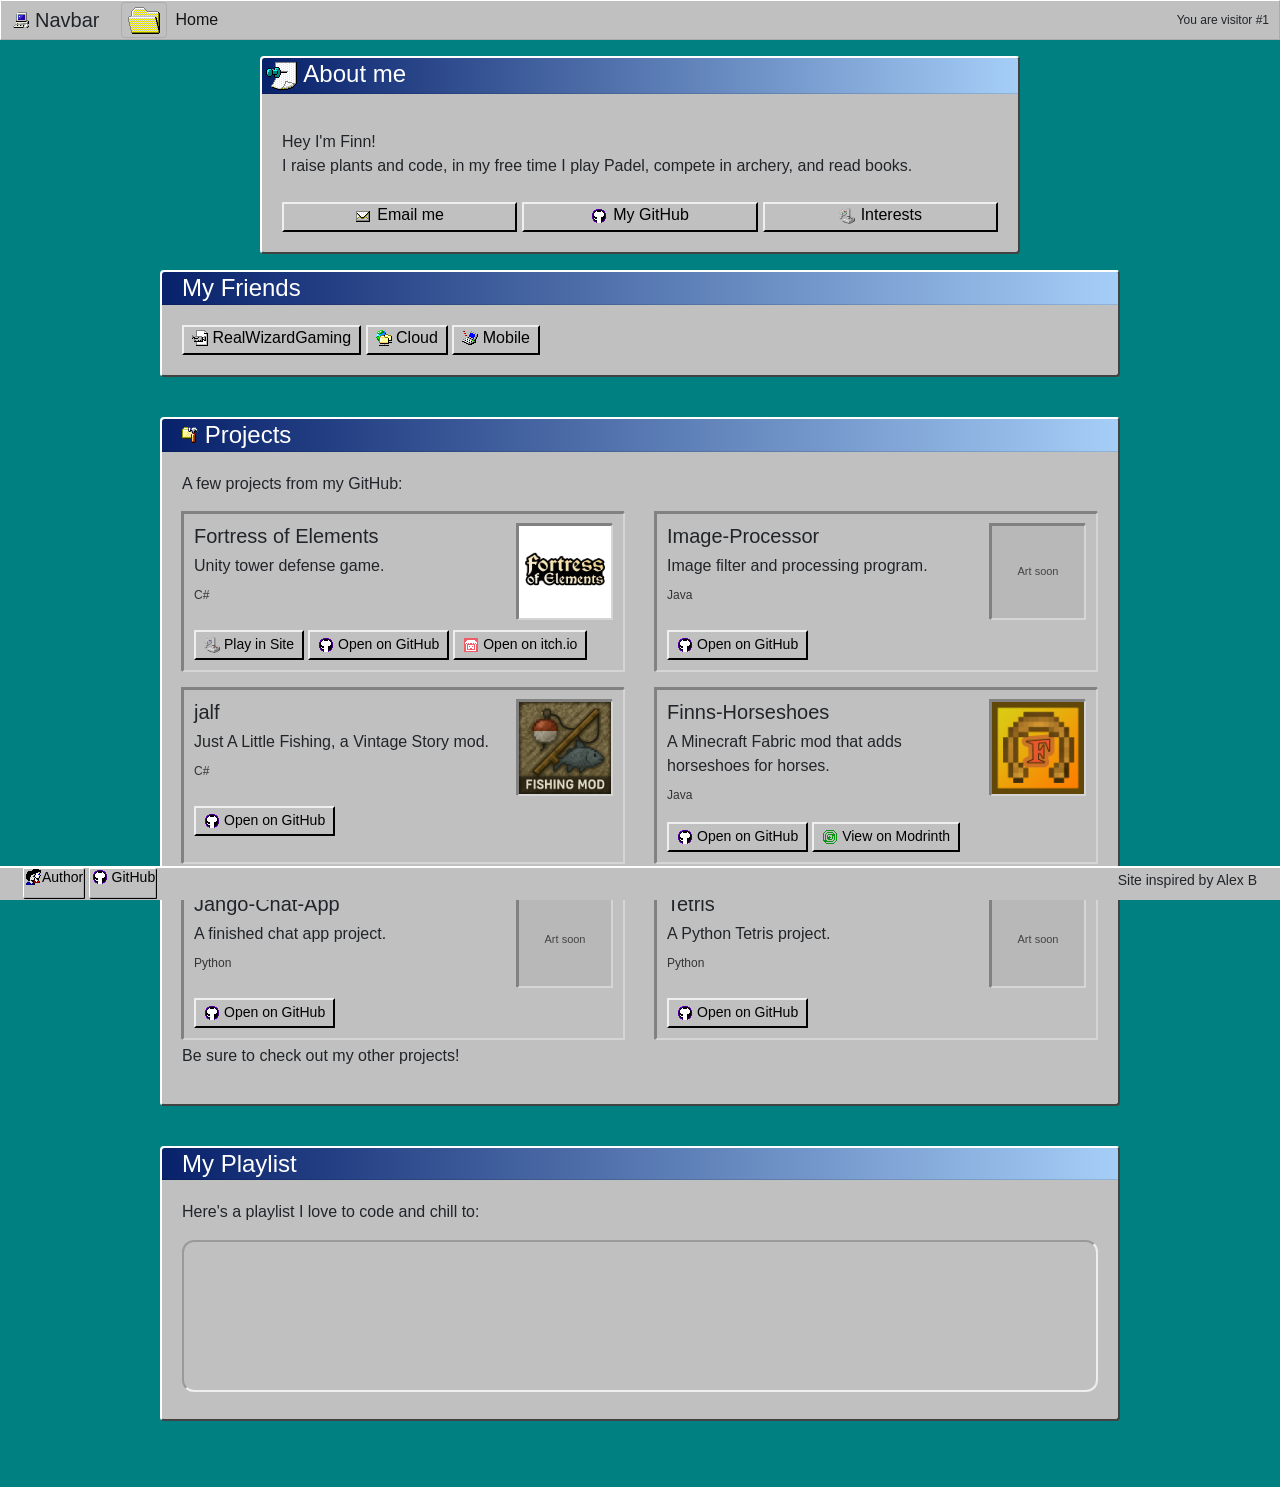
==== commit 9fb7be2c: "CSS cleanup" ====
--- a/index.html
+++ b/index.html
@@ -11,9 +11,11 @@
 </head>
 
 <body class="window-body">
-  <nav class="navbar navbar-expand-lg navbar-light navbar-95 ">
+  <nav class="navbar navbar-expand-lg navbar-light navbar-95">
     <a class="navbar-brand" href="#">
-        <img src="icons/computer-3.png" alt=""> Navbar</a>
+      <img src="icons/computer-3.png" class="navbar-brand-icon" alt="">
+      <span>Navbar</span>
+    </a>
     <button class="navbar-toggler" type="button" data-toggle="collapse" data-target="#navbarNavDropdown" aria-controls="navbarNavDropdown" aria-expanded="false" aria-label="Toggle navigation">
       <span class="navbar-toggler-icon"></span>
     </button>
@@ -24,9 +26,9 @@
         </li>
       </ul>
     </div>
-        <div class="navbar-visitor">
-        You are visitor # <span id="hitcount">...</span>
-      </div>
+    <div class="navbar-visitor">
+      You are visitor # <span id="hitcount">...</span>
+    </div>
   </nav>
 
   <div class="container page-section">
@@ -230,34 +232,76 @@
   <div id="interestsModal" class="email-modal" hidden>
     <div class="card mb-4 email-modal-window" role="dialog" aria-modal="true" aria-labelledby="interestsModalTitle">
     <div class="card-header email-modal-header">
-        <h4 id="interestsModalTitle" class="my-0 font-weight-normal"><img src="icons/joystick-4.png" class="icon-16" alt=""> Interests</h4>
+        <h4 id="interestsModalTitle" class="my-0 font-weight-normal"><img src="icons/help_book_computer-3.png" class="icon-16" alt=""> Interests</h4>
         <button type="button" id="closeInterestsButton" class="btn window-close-btn" aria-label="Close interests window" title="Close">
           <img src="icons/msg_error-0.png" class="icon-16" alt="">
         </button>
         </div>
       <div class="card-body">
-          <div class="row text-center">
-              <div class="col-6 col-md-3 mb-3">
-                    <img src="icons/msn3-3.png" style="width: 48px; height: 48px;" alt="">
-                    <h5>Gardening</h5>
-                    <p>test.</p>
-              </div>
-              <div class="col-6 col-md-3 mb-3">
-                    <img src="icons/joystick-4.png" alt="">
-                    <h5>Video Games</h5>
-                    <p>test.</p>
-              </div>
-              <div class="col-6 col-md-3 mb-3">
-                    <img src="icons/cd_audio_cd_a-3.png" alt="">
-                    <h5>Music</h5>
-                    <p>test.</p>
-              </div>
-              <div class="col-6 col-md-3 mb-3">
-                    <img src="icons/computer_2_cool-4.png" alt="">
-                    <h5>Electronics!</h5>
-                    <p>test.</p>
-              </div>
-          </div>
+        <p class="interests-intro">
+          This is the stuff I get genuinely excited about: learning how things work, building things with my hands, and spending time outdoors doing hobbies that keep me active.
+        </p>
+        <div class="interests-grid" role="list" aria-label="Interest categories">
+          <section class="interest-card" role="listitem">
+            <div class="interest-card-header">
+              <img src="icons/computer_2_cool-4.png" class="interest-card-icon" alt="">
+              <h5>Computer Science</h5>
+            </div>
+            <p>
+              I love computer science because it lets me turn ideas into real projects, and there is always something new to learn, test, or build. I am also a member of RISC V, which fits perfectly with how much I enjoy low-level systems and hardware-minded computing.
+            </p>
+          </section>
+
+          <section class="interest-card" role="listitem">
+            <div class="interest-card-header">
+              <img src="icons/globe_map-3.png" class="interest-card-icon" alt="">
+              <h5>Research & Experimental Science</h5>
+            </div>
+            <p>
+              I am also really into experimental science, and getting exposure to places like CERN, the Large Hadron Collider, and the UKAEA Fusion campus made that curiosity even stronger.
+            </p>
+          </section>
+
+          <section class="interest-card" role="listitem">
+            <div class="interest-card-header">
+              <img src="icons/application_hammer_grouppol-0.png" class="interest-card-icon" alt="">
+              <h5>Building & Tinkering</h5>
+            </div>
+            <p>
+              I have a lot of fun tinkering, building, and messing with hardware or systems to see how they work and how I can improve them, especially when robotics is involved.
+            </p>
+          </section>
+
+          <section class="interest-card" role="listitem">
+            <div class="interest-card-header">
+              <img src="icons/joystick_alt-0.png" class="interest-card-icon" alt="">
+              <h5>Sports</h5>
+            </div>
+            <p>
+              I love sports for the energy and focus they bring, especially padel, archery, and football.
+            </p>
+          </section>
+
+          <section class="interest-card" role="listitem">
+            <div class="interest-card-header">
+              <img src="icons/help_book_computer-3.png" class="interest-card-icon" alt="">
+              <h5>History & Geopolitics</h5>
+            </div>
+            <p>
+              I am really into history and geopolitics, and I enjoy exploring that through HEMA, MUN, and wargames.
+            </p>
+          </section>
+
+          <section class="interest-card" role="listitem">
+            <div class="interest-card-header">
+              <img src="icons/tree-1.png" class="interest-card-icon" alt="">
+              <h5>Gardening & Nature</h5>
+            </div>
+            <p>
+              Gardening and time in nature are the slower side of my interests, and I love that balance. I especially enjoy tulips and cherry trees.
+            </p>
+          </section>
+        </div>
       </div>
     </div>
   </div>
@@ -321,7 +365,7 @@
                 <a href="https://finntheislander.neocities.org/?#" class="btn start-button"><img src="icons/users-1.png" class="icon-16" alt="">Author</a>
                 <a href="https://github.com/FinnAliR" class="btn start-button"><img src="icons/Pixel_GitHub_16.png" class="icon-16" alt=""> GitHub</a>
             </div>
-            <div class="col-4 time">Original CSS by Alex B</div>
+            <div class="col-4 time">Site inspired by Alex B</div>
         </div>
   </footer>
   <script>
--- a/style.css
+++ b/style.css
@@ -293,24 +293,44 @@
 
 */
 .navbar-95{
-    
     background: silver;
     margin: 0;
     border: 1px outset #fff;
     min-height: 40px;
     padding: 0 6px;
-    color:#212529;
-}
-
-.navbar-brand{
-    color:#212529;
+    color: #212529;
+}
+.navbar-95 .navbar-brand{
+    color: #212529;
     padding: 0 6px;
-}
-.nav-link{
+    min-height: 32px;
+    display: inline-flex;
+    align-items: center;
+    gap: 6px;
+    line-height: 1.1;
+}
+.navbar-95 .navbar-brand:hover,
+.navbar-95 .navbar-brand:focus{
+    color: #08216b;
     text-decoration: none;
-    display: inline-block;
+}
+.navbar-brand-icon{
+    width: 16px;
+    height: 16px;
+    flex: 0 0 16px;
+    image-rendering: pixelated;
+}
+.navbar-95 .navbar-nav{
+    align-items: center;
+}
+.navbar-95 .nav-link{
+    text-decoration: none;
+    display: inline-flex;
+    align-items: center;
     padding: 0 9px;
-    color:#212529;
+    min-height: 30px;
+    color: #212529;
+    line-height: 1.1;
 }
 .dropdown-menu{
     display: none;
@@ -342,6 +362,13 @@
 .navbar-toggler{
     width: auto;
 }
+.navbar-95 .navbar-toggler{
+    padding: 2px 6px;
+    min-height: 32px;
+    display: inline-flex;
+    align-items: center;
+    justify-content: center;
+}
 .navbar-visitor{
     margin-left: auto;
     padding: 4px;
@@ -349,6 +376,10 @@
     font-size: 12px;
     line-height: 1.2;
     text-align: right;
+    display: inline-flex;
+    align-items: center;
+    min-height: 32px;
+    white-space: nowrap;
 }
 
 /* Site-specific layout tweaks */
@@ -379,6 +410,45 @@
 }
 .contact-buttons .icon-16{
     margin-bottom: 0;
+}
+.interests-intro{
+    color: #212529;
+    margin-bottom: 10px;
+}
+.interests-grid{
+    display: grid;
+    grid-template-columns: repeat(auto-fit, minmax(220px, 1fr));
+    gap: 10px;
+}
+.interest-card{
+    color: #212529;
+    background: #c0c0c0;
+    border: 2px inset #d5d5d5;
+    box-shadow: -1px -1px 0 0 #828282;
+    padding: 8px;
+}
+.interest-card-header{
+    display: flex;
+    align-items: center;
+    gap: 8px;
+    margin-bottom: 6px;
+    min-width: 0;
+}
+.interest-card-header h5{
+    margin: 0;
+    font-size: 1rem;
+    line-height: 1.15;
+}
+.interest-card p{
+    margin: 0;
+    font-size: 0.9rem;
+    line-height: 1.3;
+}
+.interest-card-icon{
+    width: 32px;
+    height: 32px;
+    flex: 0 0 32px;
+    image-rendering: pixelated;
 }
 .modal-open{
     overflow: hidden;
@@ -580,6 +650,9 @@
         width: 100%;
         flex-basis: 100%;
     }
+    .navbar-95 .navbar-nav{
+        align-items: flex-start;
+    }
     .navbar-visitor{
         width: 100%;
         margin-left: 0;
@@ -590,6 +663,12 @@
 }
 @media (max-width: 575.98px),
        (hover: none) and (pointer: coarse) and (max-aspect-ratio: 4/3){
+    .interests-grid{
+        grid-template-columns: 1fr;
+    }
+    .interest-card{
+        padding: 10px;
+    }
     .contact-buttons .btn{
         flex-basis: 100%;
     }
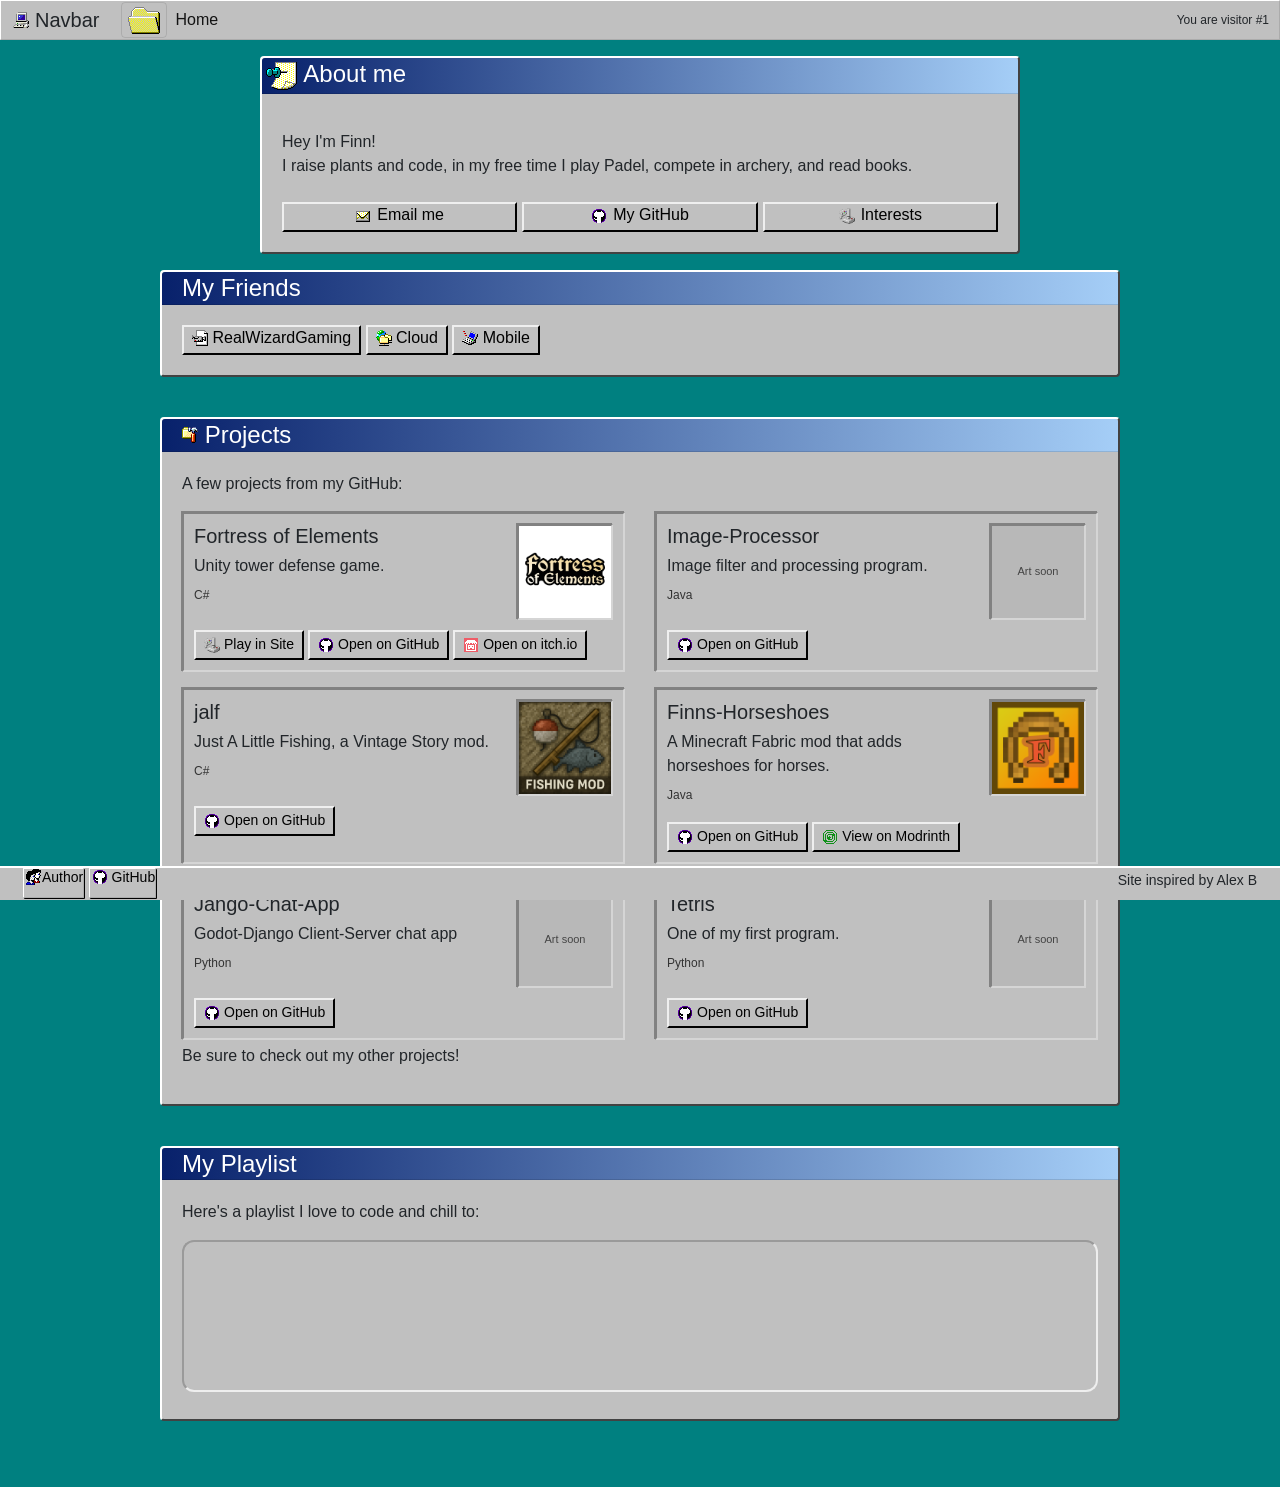
==== commit 7ae487e6: "Label update" ====
--- a/index.html
+++ b/index.html
@@ -172,7 +172,7 @@
               <div class="project-tile-inner">
                 <div class="project-content">
                   <h5>Jango-Chat-App</h5>
-                  <p>A finished chat app project.</p>
+                  <p>Godot-Django Client-Server chat app </p>
                   <div class="project-meta">Python</div>
                 </div>
                 <div class="project-thumb" aria-hidden="true">
@@ -191,7 +191,7 @@
               <div class="project-tile-inner">
                 <div class="project-content">
                   <h5>Tetris</h5>
-                  <p>A Python Tetris project.</p>
+                  <p>One of my first program.</p>
                   <div class="project-meta">Python</div>
                 </div>
                 <div class="project-thumb" aria-hidden="true">
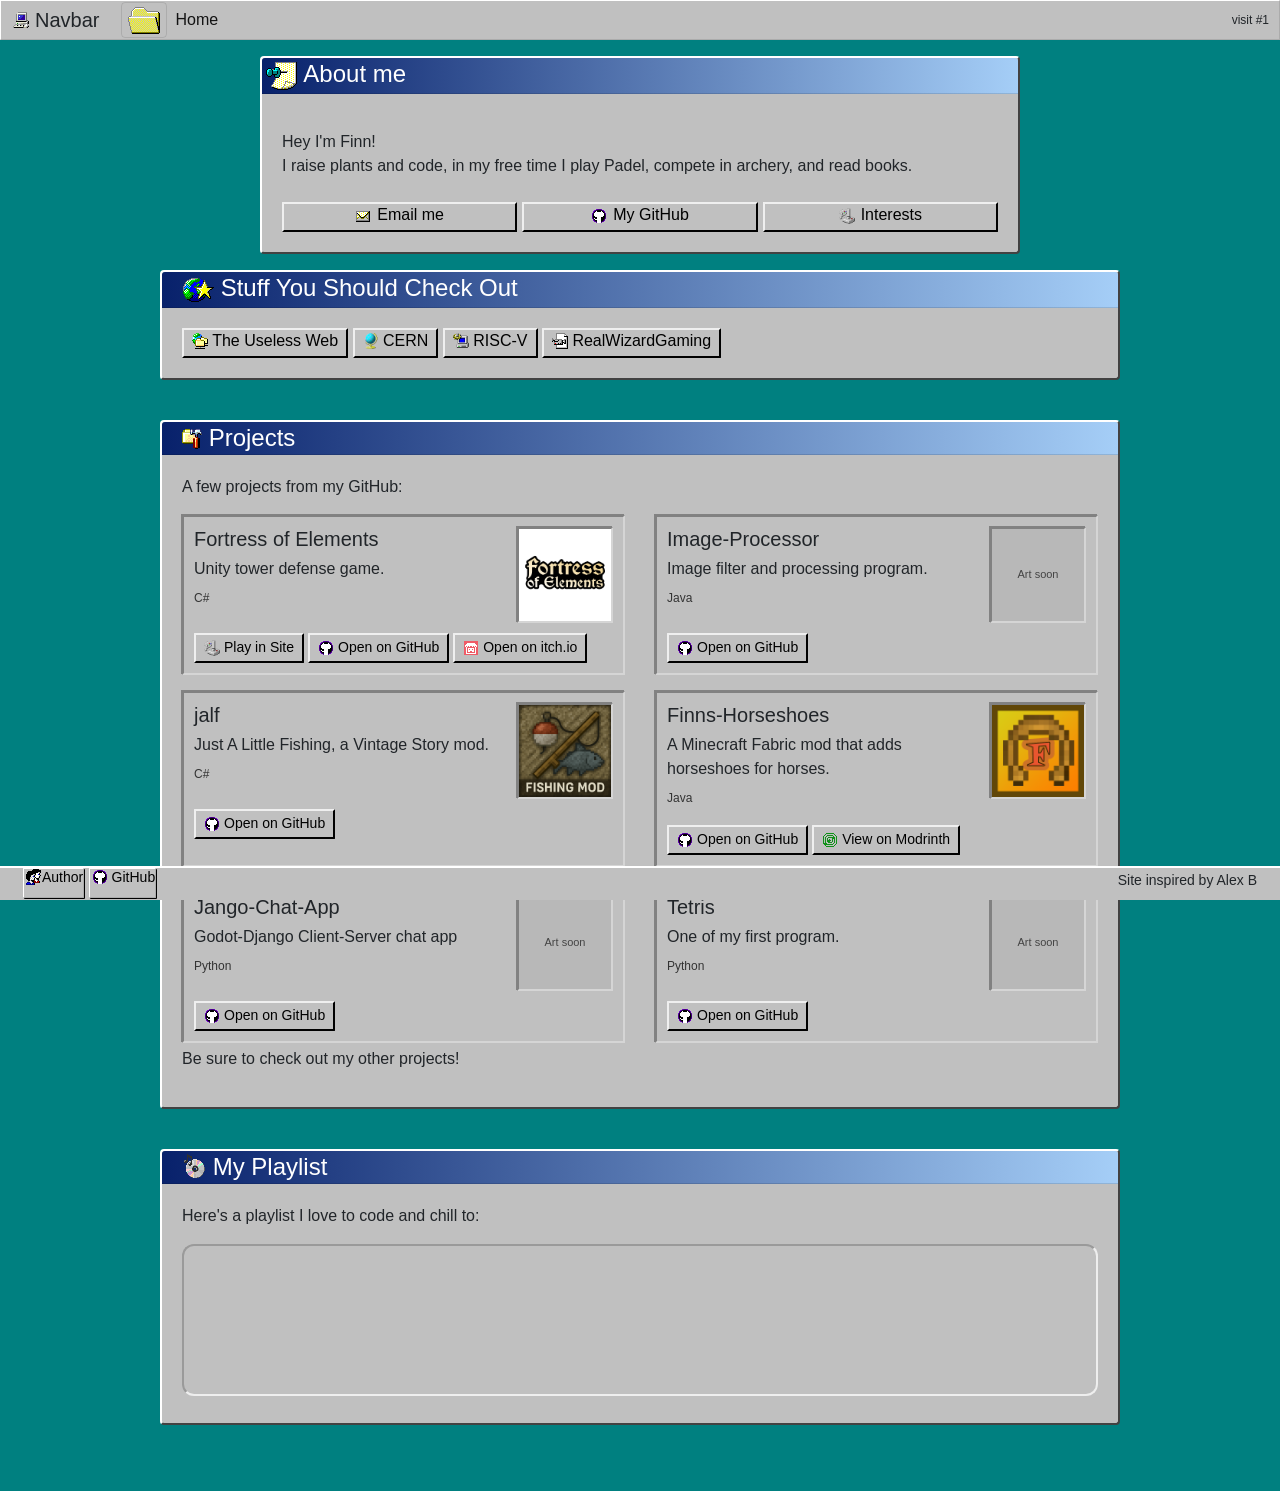
==== commit 317706e2: "Visit, and icon fix" ====
--- a/index.html
+++ b/index.html
@@ -27,7 +27,7 @@
       </ul>
     </div>
     <div class="navbar-visitor">
-      You are visitor # <span id="hitcount">...</span>
+      visit # <span id="hitcount">...</span>
     </div>
   </nav>
 
@@ -53,22 +53,24 @@
   <div class="container page-section">
         <div class="card mb-4">
             <div class="card-header">
-                <h4 class="my-0 font-weight-normal">My Friends</h4>
+                <h4 class="my-0 font-weight-normal"><img src="icons/world_star-0.png" alt=""> Stuff You Should Check Out</h4>
             </div>
             <div class="card-body">
-                
+				<a class="btn btn-primary " href="https://theuselessweb.com/" target="_blank" rel="noopener noreferrer">
+                    <img src="icons/world_network_directories-1.png" class="icon-16" alt=""> The Useless Web
+                </a>
+
+                <a class="btn btn-primary " href="https://home.cern/" target="_blank" rel="noopener noreferrer">
+                    <img src="icons/globe_map-3.png" class="icon-16" alt=""> CERN
+                </a>
+
+                <a class="btn btn-primary " href="https://riscv.org/" target="_blank" rel="noopener noreferrer">
+                    <img src="icons/computer_gear.png" class="icon-16" alt=""> RISC-V
+                </a>
+
                 <a class="btn btn-primary " href="https://realwizardgaming.neocities.org/">
                     <img src="icons/video_-0.png" class="icon-16" alt=""> RealWizardGaming
                 </a>
-				
-				<a class="btn btn-primary " href="cloud.html">
-                    <img src="icons/world_network_directories-1.png" class="icon-16" alt=""> Cloud
-                </a>
-				
-				<a class="btn btn-primary " href="mobile.html">
-                    <img src="icons/laptop_infrared-2.png" class="icon-16" alt=""> Mobile
-                </a>
-				
 
             </div>
         </div>
@@ -77,7 +79,7 @@
   <div class="container page-section">
     <div class="card mb-4">
       <div class="card-header">
-        <h4 class="my-0 font-weight-normal"><img src="icons/directory_folder_options-5.png" class="icon-16" alt=""> Projects</h4>
+        <h4 class="my-0 font-weight-normal"><img src="icons/directory_folder_options-5.png" class="card-header-title-icon" alt=""> Projects</h4>
       </div>
       <div class="card-body">
         <p class="mb-3">A few projects from my GitHub:</p>
@@ -309,7 +311,7 @@
   <div class="container page-section">
       <div class="card mb-4">
     <div class="card-header">
-        <h4 class="my-0 font-weight-normal">My Playlist</h4>
+        <h4 class="my-0 font-weight-normal"><img src="icons/cd_audio_cd_a-3.png" class="card-header-title-icon card-header-title-icon-lg" alt=""> My Playlist</h4>
         </div>
     <div class="card-body">
       <p>Here's a playlist I love to code and chill to:</p>
--- a/style.css
+++ b/style.css
@@ -253,6 +253,18 @@
 }
 .card-header.icon{
     padding-left: 4px;
+}
+.card-header-title-icon{
+    width: 20px;
+    height: 20px;
+    object-fit: contain;
+    image-rendering: pixelated;
+    vertical-align: text-bottom;
+    margin-bottom: 2px;
+}
+.card-header-title-icon-lg{
+    width: 24px;
+    height: 24px;
 }
 .header-inactive{
     background: gray !important;
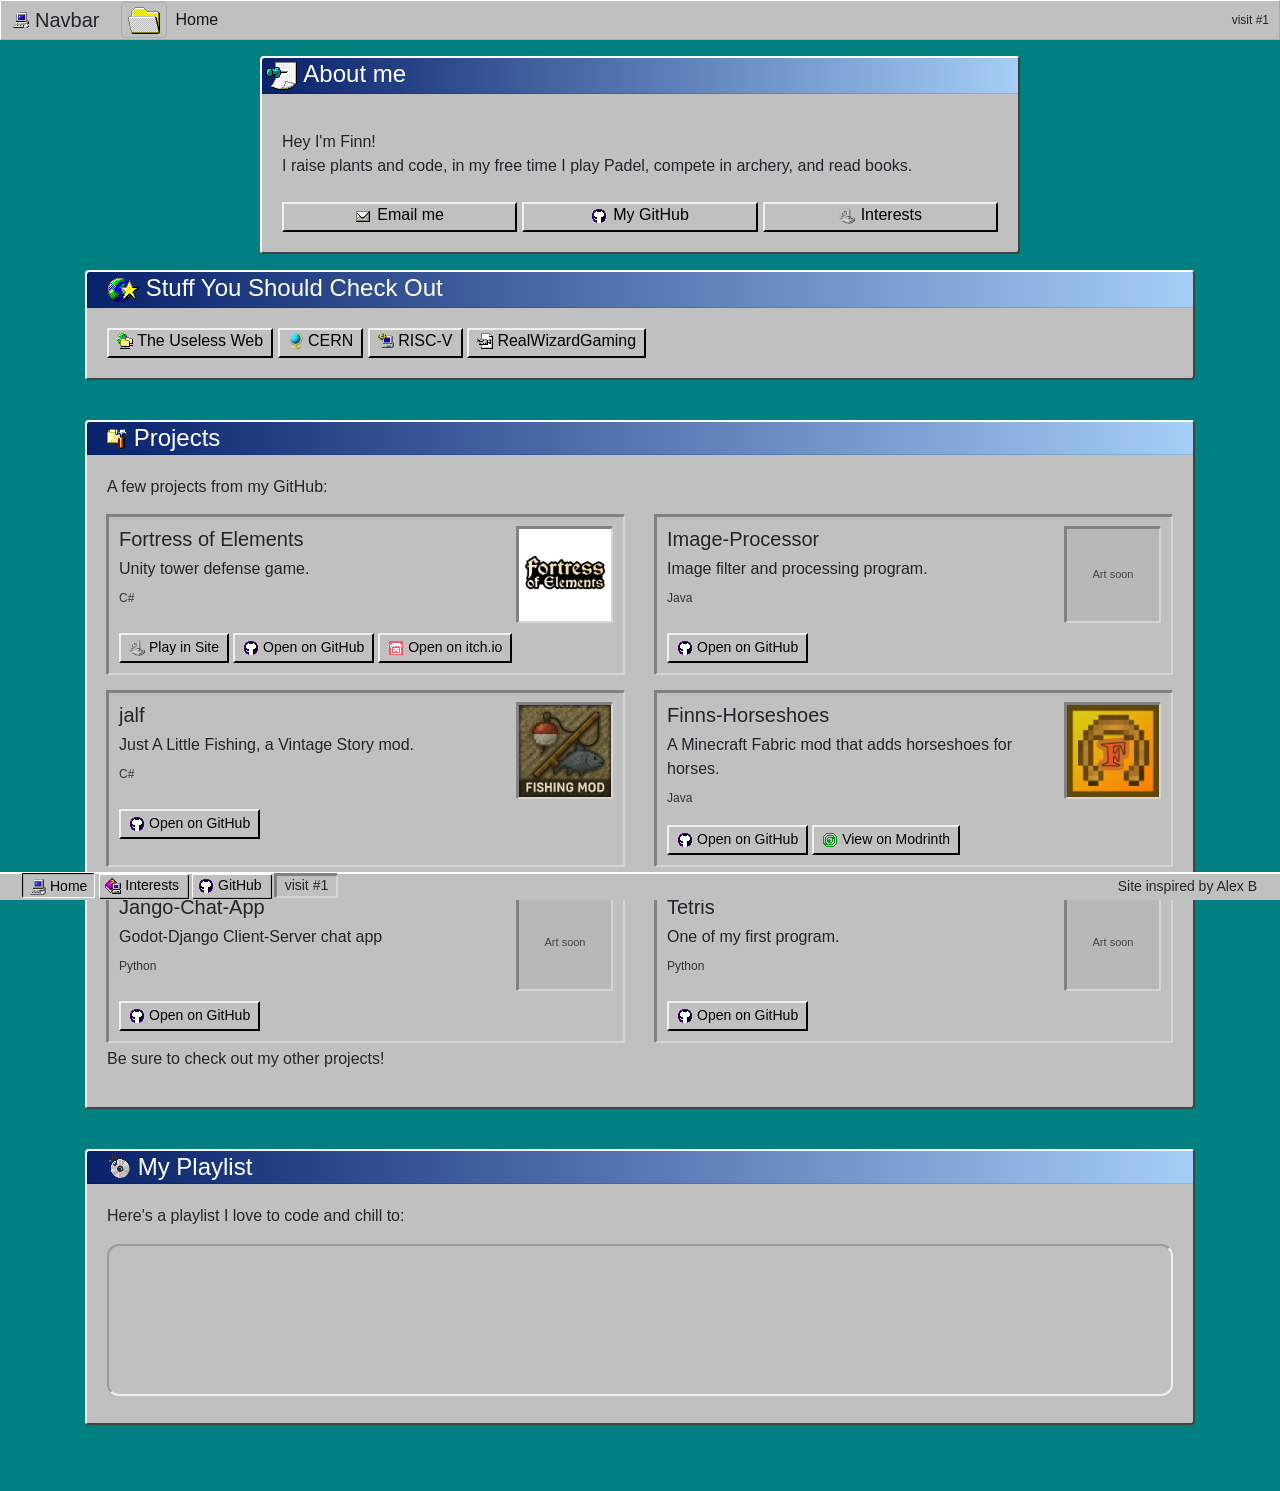
==== commit 54502b15: "Interests page" ====
--- a/index.html
+++ b/index.html
@@ -44,7 +44,7 @@
         <div class="btn-group btn-block contact-buttons" role="group" aria-label="Basic example">
           <button type="button" id="openEmailButton" class="btn btn-secondary" aria-haspopup="dialog" aria-controls="emailModal" aria-expanded="false"><img src="icons/envelope_closed-1.png" class="icon-16" alt=""> Email me</button>
           <a href="https://github.com/FinnAliR" target="_blank" rel="noopener noreferrer" class="btn btn-secondary"><img src="icons/Pixel_GitHub_16.png" class="icon-16" alt=""> My GitHub</a>
-         <button type="button" id="openInterestsButton" class="btn btn-secondary" aria-haspopup="dialog" aria-controls="interestsModal" aria-expanded="false"><img src="icons/joystick-4.png" class="icon-16" alt=""> Interests</button>
+         <a href="interests.html" class="btn btn-secondary"><img src="icons/joystick-4.png" class="icon-16" alt=""> Interests</a>
       </div>
     </div> 
     </div>
@@ -231,83 +231,6 @@
     </div>
   </div>
 
-  <div id="interestsModal" class="email-modal" hidden>
-    <div class="card mb-4 email-modal-window" role="dialog" aria-modal="true" aria-labelledby="interestsModalTitle">
-    <div class="card-header email-modal-header">
-        <h4 id="interestsModalTitle" class="my-0 font-weight-normal"><img src="icons/help_book_computer-3.png" class="icon-16" alt=""> Interests</h4>
-        <button type="button" id="closeInterestsButton" class="btn window-close-btn" aria-label="Close interests window" title="Close">
-          <img src="icons/msg_error-0.png" class="icon-16" alt="">
-        </button>
-        </div>
-      <div class="card-body">
-        <p class="interests-intro">
-          This is the stuff I get genuinely excited about: learning how things work, building things with my hands, and spending time outdoors doing hobbies that keep me active.
-        </p>
-        <div class="interests-grid" role="list" aria-label="Interest categories">
-          <section class="interest-card" role="listitem">
-            <div class="interest-card-header">
-              <img src="icons/computer_2_cool-4.png" class="interest-card-icon" alt="">
-              <h5>Computer Science</h5>
-            </div>
-            <p>
-              I love computer science because it lets me turn ideas into real projects, and there is always something new to learn, test, or build. I am also a member of RISC V, which fits perfectly with how much I enjoy low-level systems and hardware-minded computing.
-            </p>
-          </section>
-
-          <section class="interest-card" role="listitem">
-            <div class="interest-card-header">
-              <img src="icons/globe_map-3.png" class="interest-card-icon" alt="">
-              <h5>Research & Experimental Science</h5>
-            </div>
-            <p>
-              I am also really into experimental science, and getting exposure to places like CERN, the Large Hadron Collider, and the UKAEA Fusion campus made that curiosity even stronger.
-            </p>
-          </section>
-
-          <section class="interest-card" role="listitem">
-            <div class="interest-card-header">
-              <img src="icons/application_hammer_grouppol-0.png" class="interest-card-icon" alt="">
-              <h5>Building & Tinkering</h5>
-            </div>
-            <p>
-              I have a lot of fun tinkering, building, and messing with hardware or systems to see how they work and how I can improve them, especially when robotics is involved.
-            </p>
-          </section>
-
-          <section class="interest-card" role="listitem">
-            <div class="interest-card-header">
-              <img src="icons/joystick_alt-0.png" class="interest-card-icon" alt="">
-              <h5>Sports</h5>
-            </div>
-            <p>
-              I love sports for the energy and focus they bring, especially padel, archery, and football.
-            </p>
-          </section>
-
-          <section class="interest-card" role="listitem">
-            <div class="interest-card-header">
-              <img src="icons/help_book_computer-3.png" class="interest-card-icon" alt="">
-              <h5>History & Geopolitics</h5>
-            </div>
-            <p>
-              I am really into history and geopolitics, and I enjoy exploring that through HEMA, MUN, and wargames.
-            </p>
-          </section>
-
-          <section class="interest-card" role="listitem">
-            <div class="interest-card-header">
-              <img src="icons/tree-1.png" class="interest-card-icon" alt="">
-              <h5>Gardening & Nature</h5>
-            </div>
-            <p>
-              Gardening and time in nature are the slower side of my interests, and I love that balance. I especially enjoy tulips and cherry trees.
-            </p>
-          </section>
-        </div>
-      </div>
-    </div>
-  </div>
-
   <div class="container page-section">
       <div class="card mb-4">
     <div class="card-header">
@@ -362,10 +285,12 @@
   </div>
        
   <footer class="taskbar">
-        <div class="row" style="margin-right: 0px;">
+        <div class="row">
             <div class="col-8">
-                <a href="https://finntheislander.neocities.org/?#" class="btn start-button"><img src="icons/users-1.png" class="icon-16" alt="">Author</a>
+                <a href="index.html" class="btn start-button is-active" aria-current="page"><img src="icons/computer-3.png" class="icon-16" alt=""> Home</a>
+                <a href="interests.html" class="btn start-button"><img src="icons/help_book_computer-3.png" class="icon-16" alt=""> Interests</a>
                 <a href="https://github.com/FinnAliR" class="btn start-button"><img src="icons/Pixel_GitHub_16.png" class="icon-16" alt=""> GitHub</a>
+                <span class="taskbar-status-box" aria-live="polite">visit # <span id="hitcountTaskbar">...</span></span>
             </div>
             <div class="col-4 time">Site inspired by Alex B</div>
         </div>
@@ -374,9 +299,19 @@
     (function () {
       function loadVisitorCount() {
         var hitCountEl = document.getElementById("hitcount");
-
-        if (!hitCountEl) {
+        var taskbarHitCountEl = document.getElementById("hitcountTaskbar");
+
+        if (!hitCountEl && !taskbarHitCountEl) {
           return;
+        }
+
+        function setHitCountText(value) {
+          if (hitCountEl) {
+            hitCountEl.textContent = value;
+          }
+          if (taskbarHitCountEl) {
+            taskbarHitCountEl.textContent = value;
+          }
         }
 
         fetch("https://api.countapi.xyz/hit/finnalir.github.io/homepage")
@@ -389,7 +324,7 @@
           })
           .then(function (data) {
             if (data && typeof data.value === "number") {
-              hitCountEl.textContent = String(data.value);
+              setHitCountText(String(data.value));
               return;
             }
 
@@ -401,9 +336,9 @@
               var key = "finnalir-local-visitor-count";
               var current = Number(window.localStorage.getItem(key) || "0") + 1;
               window.localStorage.setItem(key, String(current));
-              hitCountEl.textContent = String(current);
+              setHitCountText(String(current));
             } catch (e) {
-              hitCountEl.textContent = "N/A";
+              setHitCountText("N/A");
             }
           });
       }
@@ -504,7 +439,6 @@
       loadVisitorCount();
       setupMailtoForm();
       setupPopup("openEmailButton", "emailModal", "closeEmailButton");
-      setupPopup("openInterestsButton", "interestsModal", "closeInterestsButton");
       setupPopup("openFoeGameButton", "foeGameModal", "closeFoeGameButton");
     })();
   </script>
--- a/style.css
+++ b/style.css
@@ -399,7 +399,7 @@
     margin-top: 16px;
 }
 .page-section .card{
-    max-width: 960px;
+    width: 100%;
     margin: 0 auto;
 }
 .about-card{
@@ -429,8 +429,13 @@
 }
 .interests-grid{
     display: grid;
-    grid-template-columns: repeat(auto-fit, minmax(220px, 1fr));
+    grid-template-columns: repeat(2, minmax(0, 1fr));
     gap: 10px;
+}
+@media (min-width: 992px){
+    .interests-grid{
+        grid-template-columns: repeat(3, minmax(0, 1fr));
+    }
 }
 .interest-card{
     color: #212529;
@@ -728,12 +733,47 @@
 }
 .taskbar .start-button {
     cursor: default;
-    display: inline-block;
+    display: inline-flex;
+    align-items: center;
+    gap: 4px;
     border: 1px outset #fff;
-    padding: 0 0 0 2px;
+    padding: 1px 8px 2px 5px;
     box-shadow: 1px 1px #000;
+    margin-right: 4px;
     margin-bottom: 2px;
     font-size: 14px;
+    line-height: 1.1;
+    min-height: 24px;
+    vertical-align: bottom;
+    white-space: nowrap;
+}
+.taskbar .start-button .icon-16{
+    margin-bottom: 0;
+}
+.taskbar .start-button.is-active,
+.taskbar .start-button[aria-current="page"]{
+    border: 1px inset #fff;
+    box-shadow: -1px -1px #000;
+    padding: 2px 7px 1px 6px;
+}
+.taskbar .col-8{
+    display: flex;
+    flex-wrap: wrap;
+    align-items: flex-end;
+}
+.taskbar .taskbar-status-box{
+    display: inline-flex;
+    align-items: center;
+    min-height: 24px;
+    padding: 1px 8px 2px;
+    margin-bottom: 2px;
+    border: 2px inset #d5d5d5;
+    box-shadow: -1px -1px 0 0 #828282;
+    color: #212529;
+    font-size: 14px;
+    line-height: 1.1;
+    vertical-align: bottom;
+    white-space: nowrap;
 }
 .taskbar .row{
     margin-left: 0;
@@ -1034,5 +1074,17 @@
     .taskbar .start-button{
         margin-right: 4px;
     }
-}
-
+    .taskbar .start-button.is-active,
+    .taskbar .start-button[aria-current="page"]{
+        padding: 5px 7px 5px 7px;
+    }
+    .taskbar .col-8{
+        align-items: stretch;
+    }
+    .taskbar .taskbar-status-box{
+        margin-top: 2px;
+        min-height: 40px;
+        padding: 4px 8px 6px;
+    }
+}
+
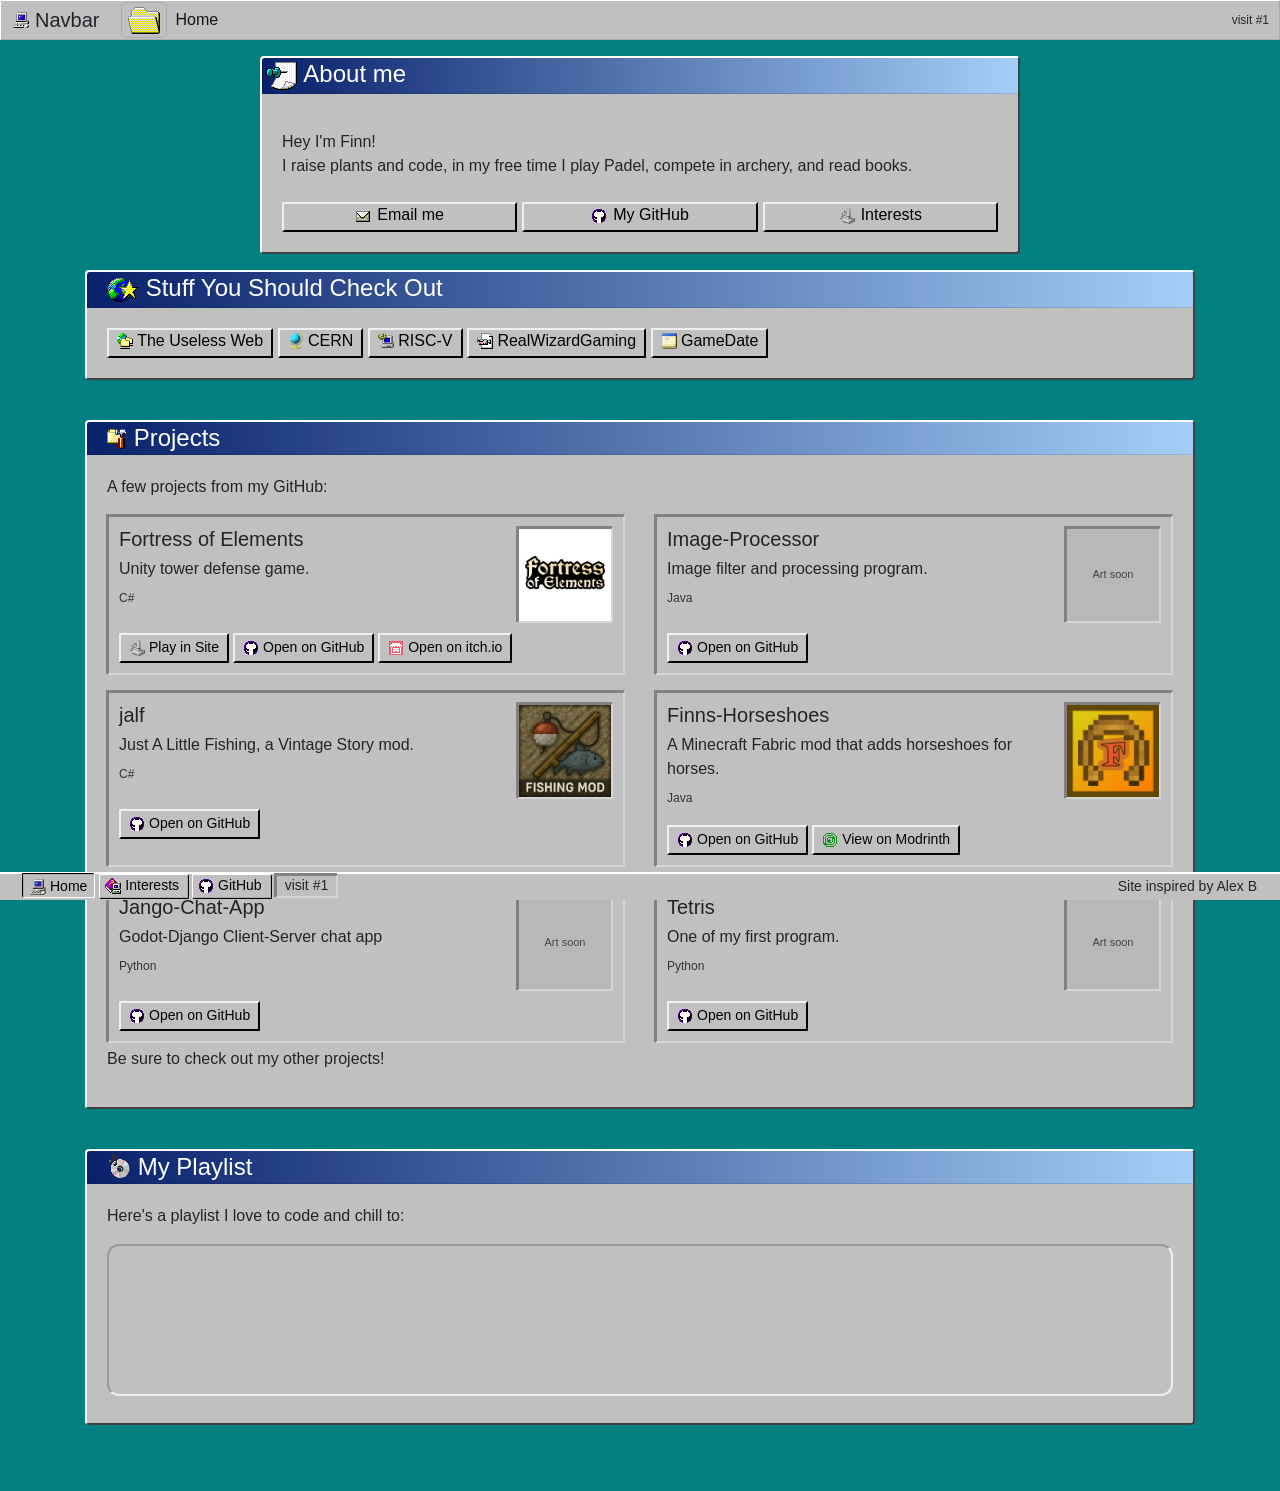
==== commit 37946399: "Added game date page" ====
--- a/index.html
+++ b/index.html
@@ -72,6 +72,10 @@
                     <img src="icons/video_-0.png" class="icon-16" alt=""> RealWizardGaming
                 </a>
 
+                <a class="btn btn-primary " href="https://www.gamedate.org/" target="_blank" rel="noopener noreferrer">
+                    <img src="icons/calendar-0.png" class="icon-16" alt=""> GameDate
+                </a>
+
             </div>
         </div>
     </div>
